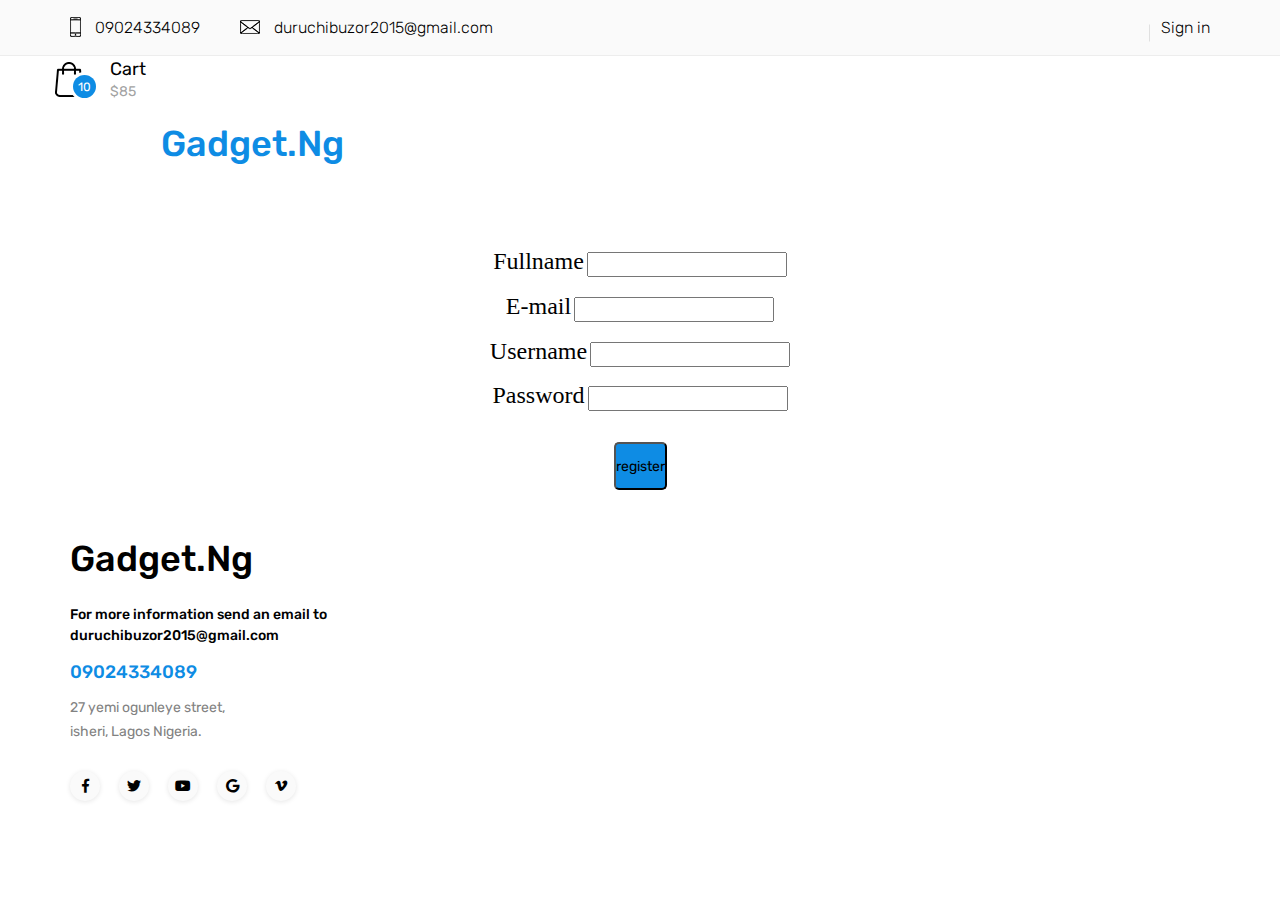
==== registration.html @ 8c71da39 "initial commit" ====
<!DOCTYPE html>
<html lang="en">
<head>
<title>E-Comerce Website</title>
<meta charset="utf-8">
<meta http-equiv="X-UA-Compatible" content="IE=edge">
<meta name="description" content="OneTech shop project">
<meta name="viewport" content="width=device-width, initial-scale=1">
<link rel="stylesheet" type="text/css" href="styles/bootstrap4/bootstrap.min.css">
<link href="plugins/fontawesome-free-5.0.1/css/fontawesome-all.css" rel="stylesheet" type="text/css">
<link rel="stylesheet" type="text/css" href="plugins/OwlCarousel2-2.2.1/owl.carousel.css">
<link rel="stylesheet" type="text/css" href="plugins/OwlCarousel2-2.2.1/owl.theme.default.css">
<link rel="stylesheet" type="text/css" href="plugins/OwlCarousel2-2.2.1/animate.css">
<link rel="stylesheet" type="text/css" href="plugins/slick-1.8.0/slick.css">
<link rel="stylesheet" type="text/css" href="styles/main_styles.css">
<link rel="stylesheet" type="text/css" href="styles/responsive.css">

</head>

<body>

<div class="super_container">
	
	<!-- Header -->
	
	<header class="header">

		<!-- Top Bar -->

		<div class="top_bar">
			<div class="container">
				<div class="row">
					<div class="col d-flex flex-row">
						<div class="top_bar_contact_item"><div class="top_bar_icon"><img src="images/phone.png" alt=""></div>09024334089</div>
						<div class="top_bar_contact_item"><div class="top_bar_icon"><img src="images/mail.png" alt=""></div><a href="mailto:fastsales@gmail.com">duruchibuzor2015@gmail.com</a></div>
						<div class="top_bar_content ml-auto">
							<div class="top_bar_menu">
								<ul class="standard_dropdown top_bar_dropdown">
									
							</div>
							<div class="top_bar_user">
								<div class="user_icon"></div>
								<div><a href="#"></a></div>
								<div><a href="#">Sign in</a></div>
							</div>
						</div>
					</div>
				</div>
			</div>		
		</div>

		<!-- Header Main -->

		<div class="header_main">
			<div class="container">
				<div class="row">

					<!-- Logo -->
					<div class="col-lg-2 col-sm-3 col-3 order-1">
						<div class="logo_container">
							<div class="logo"><a href="#">Gadget.Ng</a></div>
						</div>
					</div>

				

					<!-- Wishlist -->
					
							<!-- Cart -->
							<div class="cart">
								<div class="cart_container d-flex flex-row align-items-center justify-content-end">
									<div class="cart_icon">
										<img src="images/cart.png" alt="">
										<div class="cart_count"><span>10</span></div>
									</div>
									<div class="cart_content">
										<div class="cart_text"><a href="#">Cart</a></div>
										<div class="cart_price">$85</div>
									</div>
								</div>
							</div>
						</div>
					</div>
				</div>
			</div>
		</div>
		<div>
		<FORM action="signup.php" method="post" >
    <P>
    <center><LABEL for="fullname"><h3 style="font-family:comic sans MS" required>Fullname</h3> </LABEL>
              <INPUT type="text"  height = "20" name= "fullname"> </center>
	<center><LABEL for="lastname"><h3 style="font-family:comic sans MS" required > E-mail</h3> </LABEL>
              <INPUT type="text" height="10" width = "30" name="email"><BR></center>
	<center><LABEL for="lastname"><h3 style="font-family:comic sans MS" required> Username</h3> </LABEL>
              <INPUT type="text"  height="10" width = "30" name="username"><BR></center>
	<center><LABEL for="lastname"><h3 style="font-family:comic sans MS" required >Password </h3> </LABEL>
              <INPUT type="password" height="10" width = "30" name='password'><BR></center>
              </P>
         
         
         <center><INPUT class ="button button1" type="submit" value="register" name="register"></center>
            
 </FORM>

				  </div>	

	<!-- Footer -->

	<footer class="footer">
		<div class="container">
			<div class="row">

				<div class="col-lg-3 footer_col">
					<div class="footer_column footer_contact">
						<div class="logo_container">
							<div class="logo"><a href="#">Gadget.Ng</a></div>
						</div>
						<div class="footer_title">For more information send an email to duruchibuzor2015@gmail.com</div>
						<div class="footer_phone">09024334089</div>
						<div class="footer_contact_text">
							<p>27 yemi ogunleye street,</p>
							<p>isheri, Lagos Nigeria.</p>
						</div>
						<div class="footer_social">
							<ul>
								<li><a href="facebook.com/buchi duru"><i class="fab fa-facebook-f"></i></a></li>
								<li><a href="#"><i class="fab fa-twitter"></i></a></li>
								<li><a href="#"><i class="fab fa-youtube"></i></a></li>
								<li><a href="#"><i class="fab fa-google"></i></a></li>
								<li><a href="#"><i class="fab fa-vimeo-v"></i></a></li>
							</ul>
						</div>
					</div>
				</div>

				
	<!-- Copyright -->

	
<script src="js/jquery-3.3.1.min.js"></script>
<script src="styles/bootstrap4/popper.js"></script>
<script src="styles/bootstrap4/bootstrap.min.js"></script>
<script src="plugins/greensock/TweenMax.min.js"></script>
<script src="plugins/greensock/TimelineMax.min.js"></script>
<script src="plugins/scrollmagic/ScrollMagic.min.js"></script>
<script src="plugins/greensock/animation.gsap.min.js"></script>
<script src="plugins/greensock/ScrollToPlugin.min.js"></script>
<script src="plugins/OwlCarousel2-2.2.1/owl.carousel.js"></script>
<script src="plugins/easing/easing.js"></script>
<script src="plugins/Isotope/isotope.pkgd.min.js"></script>
<script src="plugins/jquery-ui-1.12.1.custom/jquery-ui.js"></script>
<script src="plugins/parallax-js-master/parallax.min.js"></script>
<script src="js/shop_custom.js"></script>
</body>

</html>
---- styles/main_styles.css ----
@charset "utf-8";
/* CSS Document */

/******************************

[Table of Contents]

1. Fonts
2. Body and some general stuff
3. Header
	3.1 Top Bar
	3.2 Header Main
	3.3 Main Navigation
	3.4 Page Menu
4. Banner
5. Characteristics
6. Deals of the week
	6.1 Deals
	6.2 Featured
7. Popular Categories
8. Banner 2
9. Hot New Arrivals
10. Hot Best Sellers
11. Adverts
12. Trends
13. Latest Reviews
14. Recently Viewed
15. Brands
16. Newsletter
17. Footer


******************************/

/***********
1. Fonts
***********/

@import url('https://fonts.googleapis.com/css?family=Montserrat:300,400,500,600,700,800,900|Rubik:300,400,500,700,900');

/*********************************
2. Body and some general stuff
*********************************/

*
{
	margin: 0;
	padding: 0;
	-webkit-font-smoothing: antialiased;
	-webkit-text-shadow: rgba(0,0,0,.01) 0 0 1px;
	text-shadow: rgba(0,0,0,.01) 0 0 1px;
}
body
{
	font-family: 'Rubik', sans-serif;
	font-size: 14px;
	font-weight: 400;
	background: #FFFFFF;
	color: #000000;
}
div
{
	display: block;
	position: relative;
	-webkit-box-sizing: border-box;
    -moz-box-sizing: border-box;
    box-sizing: border-box;
}
ul
{
	list-style: none;
	margin-bottom: 0px;
}
p
{
	font-family: 'Rubik', sans-serif;
	font-size: 14px;
	line-height: 1.7;
	font-weight: 400;
	color: #828282;
	-webkit-font-smoothing: antialiased;
	-webkit-text-shadow: rgba(0,0,0,.01) 0 0 1px;
	text-shadow: rgba(0,0,0,.01) 0 0 1px;
}
p a
{
	display: inline;
	position: relative;
	color: inherit;
	border-bottom: solid 1px #ffa07f;
	-webkit-transition: all 200ms ease;
	-moz-transition: all 200ms ease;
	-ms-transition: all 200ms ease;
	-o-transition: all 200ms ease;
	transition: all 200ms ease;
}
a, a:hover, a:visited, a:active, a:link
{
	text-decoration: none;
	-webkit-font-smoothing: antialiased;
	-webkit-text-shadow: rgba(0,0,0,.01) 0 0 1px;
	text-shadow: rgba(0,0,0,.01) 0 0 1px;
}
p a:active
{
	position: relative;
	color: #FF6347;
}
p a:hover
{
	color: #FFFFFF;
	background: #ffa07f;
}
p a:hover::after
{
	opacity: 0.2;
}
::selection
{
	
}
p::selection
{
	
}
h1{font-size: 48px;}
h2{font-size: 36px;}
h3{font-size: 24px;}
h4{font-size: 18px;}
h5{font-size: 14px;}
h1, h2, h3, h4, h5, h6
{
	font-family: 'Rubik', sans-serif;
	font-weight: 500;
	-webkit-font-smoothing: antialiased;
	-webkit-text-shadow: rgba(0,0,0,.01) 0 0 1px;
	text-shadow: rgba(0,0,0,.01) 0 0 1px;
}
h1::selection, 
h2::selection, 
h3::selection, 
h4::selection, 
h5::selection, 
h6::selection
{
	
}
.form-control
{
	color: #db5246;
}
section
{
	display: block;
	position: relative;
	box-sizing: border-box;
}
.clear
{
	clear: both;
}
.clearfix::before, .clearfix::after
{
	content: "";
	display: table;
}
.clearfix::after
{
	clear: both;
}
.clearfix
{
	zoom: 1;
}
.float_left
{
	float: left;
}
.float_right
{
	float: right;
}
.trans_200
{
	-webkit-transition: all 200ms ease;
	-moz-transition: all 200ms ease;
	-ms-transition: all 200ms ease;
	-o-transition: all 200ms ease;
	transition: all 200ms ease;
}
.trans_300
{
	-webkit-transition: all 300ms ease;
	-moz-transition: all 300ms ease;
	-ms-transition: all 300ms ease;
	-o-transition: all 300ms ease;
	transition: all 300ms ease;
}
.trans_400
{
	-webkit-transition: all 400ms ease;
	-moz-transition: all 400ms ease;
	-ms-transition: all 400ms ease;
	-o-transition: all 400ms ease;
	transition: all 400ms ease;
}
.trans_500
{
	-webkit-transition: all 500ms ease;
	-moz-transition: all 500ms ease;
	-ms-transition: all 500ms ease;
	-o-transition: all 500ms ease;
	transition: all 500ms ease;
}
.fill_height
{
	height: 100%;
}
.super_container
{
	width: 100%;
	overflow: hidden;
}
.prlx_parent
{
	overflow: hidden;
}
.prlx
{
	height: 130% !important;
}
.nopadding
{
	padding: 0px !important;
}
.button
{
	display: inline-block;
	background: #0e8ce4;
	border-radius: 5px;
	height: 48px;
	-webkit-transition: all 200ms ease;
	-moz-transition: all 200ms ease;
	-ms-transition: all 200ms ease;
	-o-transition: all 200ms ease;
	transition: all 200ms ease;
}
.button a
{
	display: block;
	font-size: 18px;
	font-weight: 400;
	line-height: 48px;
	color: #FFFFFF;
	padding-left: 35px;
	padding-right: 35px;
}
.button:hover
{
	opacity: 0.8;
}

/*********************************
3. Header
*********************************/

.header
{
	position: relative;
	width: 100%;
	z-index: 10;
}

/*********************************
3.1 Top Bar
*********************************/

.top_bar
{
	width: 100%;
	height: 56px;
	background: #fafafa;
	border-bottom: solid 1px rgba(0,0,0,0.05);
	z-index: 2;
}
.header.scrolled .top_bar
{
	display: none;
}
.top_bar_contact
{
	display: inline-block;
}
.top_bar_contact_item
{
	font-size: 16px;
	font-weight: 300;
	line-height: 56px;
	margin-right: 40px;
}
.top_bar_contact_item:not(:first-child)
{
	margin-right: 0px;
}
.top_bar_contact_item a
{
	font-size: 16px;
	font-weight: 300;
	line-height: 56px;
	color: #000;
	-webkit-transition: all 200ms ease;
	-moz-transition: all 200ms ease;
	-ms-transition: all 200ms ease;
	-o-transition: all 200ms ease;
	transition: all 200ms ease;
}
.top_bar_contact_item a:hover
{
	color: #8a8a8a;
}
.top_bar_contact_item:last-child
{
	margin-right: 0px;
}
.top_bar_icon
{
	display: inline-block;
	margin-right: 14px;
	-webkit-transform: translateY(-2px);
	-moz-transform: translateY(-2px);
	-ms-transform: translateY(-2px);
	-o-transform: translateY(-2px);
	transform: translateY(-2px);
}
.top_bar_menu
{
	display: inline-block;
}

.top_bar_dropdown li
{
	padding-left: 13px;
	padding-right: 13px;
}
.standard_dropdown li
{
	display: inline-block;
	position: relative;
	height: 56px;
}
.standard_dropdown li li
{
	display: block;
	width: 100%;
}
.standard_dropdown li li a
{
	display: block;
	width: 100%;
	border-bottom: solid 1px #f2f2f2;
	font-size: 16px;
}
.standard_dropdown li:last-child a
{
	border-bottom: none;
}
.standard_dropdown li.hassubs > a i
{
	display: inline-block;
	margin-left: 5px;
}
.standard_dropdown li a
{
	display: block;
	position: relative;
	font-size: 16px;
	font-weight: 300;
	color: #000000;
	line-height: 56px;
	white-space: nowrap;
	-webkit-transition: all 200ms ease;
	-moz-transition: all 200ms ease;
	-ms-transition: all 200ms ease;
	-o-transition: all 200ms ease;
	transition: all 200ms ease;
}
.standard_dropdown li a:hover
{
	color: #0e8ce4;
}
.standard_dropdown li a i
{
	display: none;
	-webkit-transform: translateY(-1px);
	-moz-transform: translateY(-1px);
	-ms-transform: translateY(-1px);
	-o-transform: translateY(-1px);
	transform: translateY(-1px);
	font-size: 12px;
}
.standard_dropdown li ul
{
	display: block;
	position: absolute;
	top: 120%;
	left: 0;
	width: auto;
	visibility: hidden;
	opacity: 0;
	background: #FFFFFF;
	box-shadow: 0px 10px 25px rgba(0,0,0,0.1);
	-webkit-transition: opacity 0.3s ease;
	-moz-transition: opacity 0.3s ease;
	-ms-transition: opacity 0.3s ease;
	-o-transition: opacity 0.3s ease;
	transition: all 0.3s ease;
	z-index: 1;
}
.standard_dropdown li:hover > ul
{
	top: 100%;
	visibility: visible;
	opacity: 1;
}
.standard_dropdown ul ul
{
	left: 100%;
	top: 0 !important;
}
.top_bar_user
{
	display: inline-block;
	margin-left: 35px;
}
.user_icon
{
	display: inline-block;
	margin-right: 7px;
	-webkit-transform: translateY(-2px);
	-moz-transform: translateY(-2px);
	-ms-transform: translateY(-2px);
	-o-transform: translateY(-2px);
	transform: translateY(-2px);
	width: 15px;
}
.user_icon img
{
	width: 100%;
}
.top_bar_user div
{
	display: inline-block;
}
.top_bar_user div:nth-child(2)
{
	margin-right: 21px;
}
.top_bar_user div:nth-child(2)::after
{
	display: block;
	position: absolute;
	top: 50%;
	-webkit-transform: translateY(-50%);
	-moz-transform: translateY(-50%);
	-ms-transform: translateY(-50%);
	-o-transform: translateY(-50%);
	transform: translateY(-50%);
	right: -13px;
	width: 1px;
	height: 17px;
	background: rgba(0,0,0,0.1);
	content: '';
}
.top_bar_user a
{
	font-size: 16px;
	font-weight: 300;
	line-height: 56px;
	color: #000;
	-webkit-transition: all 200ms ease;
	-moz-transition: all 200ms ease;
	-ms-transition: all 200ms ease;
	-o-transition: all 200ms ease;
	transition: all 200ms ease;
}
.top_bar_user a:hover
{
	color: #8a8a8a;
}

/*********************************
3.2 Header Main
*********************************/

.header_main
{
	z-index: 1;
}
.header.scrolled .header_main
{
	display: none;
}
.header_main_item
{
	top: 50%;
	-webkit-transform: translateY(-50%);
	-moz-transform: translateY(-50%);
	-ms-transform: translateY(-50%);
	-o-transform: translateY(-50%);
	transform: translateY(-50%);
}
.logo_container
{
	height: 175px;
}
.logo
{
	top: 50%;
	-webkit-transform: translateY(-50%);
	-moz-transform: translateY(-50%);
	-ms-transform: translateY(-50%);
	-o-transform: translateY(-50%);
	transform: translateY(-50%);
}
.logo a
{
	font-size: 36px;
	font-weight: 500;
	color: #0e8ce4;
}
.header_search
{
	height: 175px;
}
.header_search_content
{
	top: 50%;
	-webkit-transform: translateY(-50%);
	-moz-transform: translateY(-50%);
	-ms-transform: translateY(-50%);
	-o-transform: translateY(-50%);
	transform: translateY(-50%);
}
.header_search_form_container
{
	width: 100%;
	height: 50px;
	border: solid 1px #e5e5e5;
	border-radius: 5px;
}
.header_search_form
{
	width: 100%;
	height: 100%;
}
.header_search_input
{
	display: block;
	position: relative;
	width: calc((100% - 50px) * 0.601);
	height: 100%;
	line-height: 50px;
	border: none !important;
	outline: none !important;
	padding-left: 26px;
	color: #7f7f7f;
	float: left;
}
.header_search_input::-webkit-input-placeholder
{
	font-size: 16px !important;
	font-weight: 300;
	line-height: 50px;
	color: #a3a3a3 !important;
}
.header_search_input:-moz-placeholder /* older Firefox*/
{
	font-size: 16px !important;
	font-weight: 300;
	line-height: 50px;
	color: #a3a3a3 !important;
}
.header_search_input::-moz-placeholder /* Firefox 19+ */ 
{
	font-size: 16px !important;
	font-weight: 300;
	line-height: 50px;
	color: #a3a3a3 !important;
} 
.header_search_input:-ms-input-placeholder
{ 
	font-size: 16px !important;
	font-weight: 300;
	line-height: 50px;
	color: #a3a3a3 !important;
}
.header_search_input::input-placeholder
{
	font-size: 16px !important;
	font-weight: 300;
	line-height: 50px;
	color: #a3a3a3 !important;
}
.custom_dropdown
{
	width: calc((100% - 50px) * 0.399);
	height: 50px;
	float: left;
	padding-left: 26px;
}
.custom_dropdown::before
{
	display: block;
	position: absolute;
	top: 50%;
	-webkit-transform: translateY(-50%);
	-moz-transform: translateY(-50%);
	-ms-transform: translateY(-50%);
	-o-transform: translateY(-50%);
	transform: translateY(-50%);
	left: 0;
	width: 1px;
	height: 28px;
	background: #e5e5e5;
	content: '';
}
.custom_dropdown_list i
{
	display: inline-block;
	color: #a3a3a3;
	font-size: 10px;
	margin-left: 3px;
	-webkit-transform: translateY(-1px);
	-moz-transform: translateY(-1px);
	-ms-transform: translateY(-1px);
	-o-transform: translateY(-1px);
	transform: translateY(-1px);
}
.custom_dropdown_placeholder
{
	display: inline-block;
	font-size: 16px;
	font-weight: 300;
	color: #a3a3a3;
	line-height: 48px;
	cursor: pointer;
}
.custom_dropdown_placeholder i
{
	
}
.custom_list
{
	text-align: left;
	position: absolute;
	padding: 0;
	top: 75px;
	left: -15px;
	visibility: hidden;
	opacity: 0;
	box-shadow: 0 0 25px rgba(63, 78, 100, 0.15);
	-webkit-transition: opacity 0.2s ease;
	-moz-transition: opacity 0.2s ease;
	-ms-transition: opacity 0.2s ease;
	-o-transition: opacity 0.2s ease;
	transition: all 0.2s ease;
}
.custom_list.active
{
	visibility: visible;
	opacity: 1;
	top: 50px;
	box-shadow: 0 0 25px rgba(63, 78, 100, 0.15);
	-webkit-transition: opacity 0.3s ease;
	-moz-transition: opacity 0.3s ease;
	-ms-transition: opacity 0.3s ease;
	-o-transition: opacity 0.3s ease;
	transition: all 0.3s ease;
}
.custom_list li
{
	height: 35px;
	padding-left: 15px;
	padding-right: 15px;
	background: #FFFFFF;
}
.custom_list li a
{
	display: block;
	color: #a3a3a3;
	line-height: 35px;
	border-bottom: solid 1px #ededed;
	-webkit-transition: all 200ms ease;
	-moz-transition: all 200ms ease;
	-ms-transition: all 200ms ease;
	-o-transition: all 200ms ease;
	transition: all 200ms ease;
}
.custom_list li a:hover
{
	color: #0e8ce4;
}
select
{
	display: inline;
	border: 0;
	width: auto;
	margin-left: 10px;
	outline: none;
	-webkit-appearance: none;
	-moz-appearance: none;
	border-bottom: 2px solid #555;
	color: #7b00ff;
	-webkit-transition: all .4s ease-in-out;
	transition: all .4s ease-in-out;
}
select:hover
{
	cursor: pointer;
}
select option
{
	border: 0;
	border-bottom: 1px solid #555;
	padding: 10px;
	-webkit-appearance: none;
	-moz-appearance: none;
}
.header_search_button
{
	position: absolute;
	top: 0;
	right: 0;
	width: 50px;
	height: 100%;
	background: #0e8ce4;
	border: none;
	outline: none;
	cursor: pointer;
	border-top-right-radius: 5px;
	border-bottom-right-radius: 5px;
}
.wishlist_cart
{
	height: 175px;
}
.wishlist
{
	margin-right: 50px;
}
.wishlist_icon img
{
	width: 100%;
}
.wishlist_content
{
	margin-left: 14px;
}
.wishlist_text a
{
	font-size: 18px;
	font-weight: 400;
	color: #000000;
	-webkit-transition: all 200ms ease;
	-moz-transition: all 200ms ease;
	-ms-transition: all 200ms ease;
	-o-transition: all 200ms ease;
	transition: all 200ms ease;
}
.wishlist_text a:hover
{
	color: #0e8ce4;
}
.wishlist_count
{
	margin-top: -2px;
	color: #a3a3a3;
	font-size: 14px;
}
.cart_count
{
	position: absolute;
	bottom: -1px;
	right: -14px;
	width: 23px;
	height: 23px;
	background: #0e8ce4;
	border-radius: 50%;
	text-align: center;
}
.cart_count span
{
	display: block;
	line-height: 23px;
	font-size: 12px;
	color: #FFFFFF;
	-webkit-transform: translateY(1px);
	-moz-transform: translateY(1px);
	-ms-transform: translateY(1px);
	-o-transform: translateY(1px);
	transform: translateY(1px);
}
.cart_icon img
{
	width: 100%;
}
.cart_content
{
	margin-left: 28px;
}
.cart_text a
{
	font-size: 18px;
	font-weight: 400;
	color: #000000;
	-webkit-transition: all 200ms ease;
	-moz-transition: all 200ms ease;
	-ms-transition: all 200ms ease;
	-o-transition: all 200ms ease;
	transition: all 200ms ease;
}
.cart_text a:hover
{
	color: #0e8ce4;
}
.cart_price
{
	font-size: 14px;
	color: #a3a3a3;
	margin-top: -2px;
}

/*********************************
3.3 Main Navigation
*********************************/

.main_nav
{
	width: 100%;
	border-top: solid 1px #f2f2f2;
	box-shadow: 0px 5px 20px rgba(0,0,0,0.1);
	background: #FFFFFF;
}
.header.scrolled .main_nav
{
	position: fixed;
	top: 0;
	left: 0;
	-webkit-transition: all 200ms ease;
	-moz-transition: all 200ms ease;
	-ms-transition: all 200ms ease;
	-o-transition: all 200ms ease;
	transition: all 200ms ease;
}
.main_nav_content
{
	width: 100%;
	height: 60px;
}
.cat_menu_container
{
	width: 293px;
	height: 100%;
	background: #0e8ce4;
	padding-left: 35px;
	cursor: pointer;
	z-index: 1;
}
.cat_menu_title
{
	height: 100%;
}
.cat_burger
{
	width: 18px;
	height: 14px;
}
.cat_burger span
{
	display: block;
	position: absolute;
	left: 0;
	width: 100%;
	height: 2px;
	background: #FFFFFF;
}
.cat_burger span:nth-child(2)
{
	top: 6px;
}
.cat_burger span:nth-child(3)
{
	top: 12px;
}
.cat_menu_text
{
	font-size: 18px;
	font-weight: 400;
	color: #FFFFFF;
	text-transform: uppercase;
	margin-left: 20px;
}
.cat_menu_container ul
{
	display: block;
	position: absolute;
	top: 100%;
	left: 0;
	/*visibility: hidden;
	opacity: 0;*/
	min-width: 100%;
	background: #FFFFFF;
	box-shadow: 0px 10px 25px rgba(0,0,0,0.1);
	-webkit-transition: opacity 0.3s ease;
    -moz-transition: opacity 0.3s ease;
    -ms-transition: opacity 0.3s ease;
    -o-transition: opacity 0.3s ease;
    transition: all 0.3s ease;
}
.cat_menu_container > ul
{
	padding-top: 13px;
}
.cat_menu_container:hover .cat_menu
{
	visibility: visible;
	opacity: 1;
}
.cat_menu li
{
	display: block;
	position: relative;
	width: auto;
	height: 46px;
	border-bottom: solid 1px #f2f2f2;
	padding-left: 35px;
	padding-right: 30px;
	white-space: nowrap;
}
.cat_menu li.hassubs > a i
{
	display: block;
}
.cat_menu li a
{
	display: block;
	position: relative;
	font-size: 16px;
	font-weight: 300;
	color: #000000;
	line-height: 46px;
	-webkit-transition: all 200ms ease;
	-moz-transition: all 200ms ease;
	-ms-transition: all 200ms ease;
	-o-transition: all 200ms ease;
	transition: all 200ms ease;
}
.cat_menu li a:hover
{
	color: #0e8ce4;
}
.cat_menu li a i
{
	display: none;
	position: absolute;
	top: 50%;
	-webkit-transform: translateY(-50%);
	-moz-transform: translateY(-50%);
	-ms-transform: translateY(-50%);
	-o-transform: translateY(-50%);
	transform: translateY(-50%);
	right: 0;
	font-size: 12px;
}
.cat_menu li ul
{
	display: block;
	position: absolute;
	top: 35px;
	left: 100%;
	visibility: hidden;
	opacity: 0;
	width: 100%;
	background: #FFFFFF;
	box-shadow: 0px 10px 25px rgba(0,0,0,0.1);
}
.cat_menu li:hover > ul
{
	top: 0;
	visibility: visible;
	opacity: 1;
}
.main_nav_dropdown li
{
	margin-right: 35px;
}
.main_nav_dropdown li:last-child
{
	margin-right: 0px;
}
.main_nav_dropdown li a
{
	font-size: 18px;
	font-weight: 400;
	color: #a19a9a;
	line-height: 60px;
}
.main_nav_dropdown li li
{
	padding-left: 15px;
	padding-right: 15px;
	margin-right: 0px;
}
.menu_trigger_container
{
	display: none;
	width: auto;
	height: 100%;
	padding-right: 25px;
	padding-left: 25px;
	cursor: pointer;
}
.menu_trigger
{
	height: 100%;
}
.menu_burger_inner
{
	display: inline-block;
}
.menu_trigger_text
{
	display: inline-block;
	font-size: 18px;
    font-weight: 400;
    color: #FFFFFF;
    text-transform: uppercase;
    margin-right: 16px;
}

/*********************************
3.4 Page Menu
*********************************/

.page_menu
{
	margin-top: 15px;
	-webkit-transition: all 500ms ease;
    -moz-transition: all 500ms ease;
    -ms-transition: all 500ms ease;
    -o-transition: all 500ms ease;
    transition: all 500ms ease;
}
.page_menu_content
{
	height: 0px;
	background: #0e8ce4;
	padding-left: 15px;
	padding-right: 15px;
	overflow: hidden;
}
.page_menu_search
{
	display: none;
	width: 100%;
	margin-top: 30px;
	margin-bottom: 30px;
}
.page_menu_search_input
{
	width: 100%;
	height: 40px;
	background: #FFFFFF;
	border: none;
	outline: none;
	padding-left: 25px;
}
.page_menu_item
{
	display: block;
	position: relative;
	border-bottom: solid 1px rgba(255,255,255,0.1);
	vertical-align: middle;
}
.page_menu_item > a
{
	display: block;
	color: #FFFFFF;
	font-weight: 500;
	height: 50px;
	line-height: 50px;
	font-size: 14px;
	text-transform: uppercase;
	-webkit-transition: all 200ms ease;
	-moz-transition: all 200ms ease;
	-ms-transition: all 200ms ease;
	-o-transition: all 200ms ease;
	transition: all 200ms ease;
}
.page_menu_item > a:hover
{
	color: #b5aec4;
}
.page_menu_item a i
{
	display: none;
	margin-left: 8px;
}
.page_menu_item.has-children > a > i
{
	display: inline-block;
}
.page_menu_selection
{
	margin: 0;
	width: 100%;
	height: 0px;
	overflow: hidden;
	z-index: 1;
}
.page_menu_selection li
{
	padding-left: 10px;
	padding-right: 10px;
	line-height: 50px;
}
.page_menu_selection li a
{
	display: block;
	color: #FFFFFF;
	border-bottom: solid 1px rgba(255,255,255,0.1);
	font-size: 14px;
	text-transform: uppercase;
	-webkit-transition: opacity 0.3s ease;
	-moz-transition: opacity 0.3s ease;
	-ms-transition: opacity 0.3s ease;
	-o-transition: opacity 0.3s ease;
	transition: all 0.3s ease;
}
.page_menu_selection li a:hover
{
	color: #b5aec4;
}
.page_menu_selection li:last-child a
{
	border-bottom: none;
}
.menu_contact_item
{
	display: inline-block;
	font-size: 12px;
	font-weight: 300;
	line-height: 56px;
	margin-right: 40px;
	color: #FFFFFF;
}
.menu_contact_item:not(:first-child)
{
	margin-right: 0px;
}
.menu_contact_item a
{
	font-size: 12px;
	font-weight: 300;
	line-height: 56px;
	color: #FFFFFF;
	-webkit-transition: all 200ms ease;
	-moz-transition: all 200ms ease;
	-ms-transition: all 200ms ease;
	-o-transition: all 200ms ease;
	transition: all 200ms ease;
}
.menu_contact_item a:hover
{
	color: #8a8a8a;
}
.menu_contact_item:last-child
{
	margin-right: 0px;
}
.menu_contact_icon
{
	display: inline-block;
	margin-right: 14px;
	-webkit-transform: translateY(-2px);
	-moz-transform: translateY(-2px);
	-ms-transform: translateY(-2px);
	-o-transform: translateY(-2px);
	transform: translateY(-2px);
}

/*********************************
4. Banner
*********************************/

.banner
{
	width: 100%;
	padding-top: 68px;
	padding-bottom: 83px;
	overflow: hidden;
}
.banner_background
{
	position: absolute;
	top: 0;
	left: 0;
	width: 100%;
	height: 100%;
	background-repeat: no-repeat;
	background-size: cover;
	background-position: center center;
}
.banner_content
{
	z-index: 1;
}
.banner_text
{
	font-family: 'Montserrat', sans-serif;
	font-weight: 500;
	line-height: 1.166;
	color: #7599b2;
	text-transform: uppercase;
	letter-spacing: 0.038em;
}
.banner_price
{

}
.banner_price
{
	font-size: 30px;
	color: #df3b3b;
	margin-top: 87px;
}
.banner_price span
{
	display: inline-block;
	position: relative;
	color: #7e8285;
	margin-right: 14px;
}
.banner_price span::after
{
	display: block;
	position: absolute;
	top: 21px;
	left: 0;
	width: 100%;
	height: 2px;
	background: #8d8d8d;
	content: '';
}
.banner_product_name
{
	font-size: 18px;
	font-weight: 400;
	color: #000000;
	margin-top: 8px;
}
.banner_button
{
	margin-top: 42px;
}
.banner_product_image
{
	position: absolute;
	top: -5px;
	right: -52px;
	z-index: 0;
}

/*********************************
5. Characteristics
*********************************/

.characteristics
{
	padding-top: 70px;
	padding-bottom: 70px;
}
.char_item
{
	width: 100%;
	height: 100px;
	box-shadow: 0px 1px 5px rgba(0,0,0,0.1);
	border: solid 1px #e8e8e8;
	padding-left: 36px;
}
.char_icon
{
	margin-right: 24px;
}
.char_content
{
	transform: translate(-1px, 3px);
}
.char_title
{
	font-size: 14px;
	font-weight: 500;
	color: #000000;
}
.char_subtitle
{
	font-size: 12px;
	font-weight: 400;
	color: rgba(0,0,0,0.5);
	margin-top: 3px;
}

/*********************************
6. Deals of the week
*********************************/

.deals_featured
{
	width: 100%;
}

/*********************************
6.1 Deals
*********************************/

.deals
{
	width: 36%;
	margin-right: 7%;
	padding-top: 85px;
	padding-left: 50px;
	padding-right: 50px;
	padding-bottom: 35px;
	box-shadow: 0px 10px 25px rgba(0,0,0,0.1);
	border-radius: 5px;
}
.deals_title
{
	position: absolute;
	top: 27px;
	left: 40px;
	font-size: 18px;
	font-weight: 500;
	color: #000000;
}
.deals_slider_container
{
	width: 100%;
}
.deals_item
{
	width: 100% !important;
}
.deals_image
{
	width: 100%;
}
.deals_image img
{
	width: 100%;
}
.deals_content
{
	margin-top: 33px;
}
.deals_item_category a
{
	font-size: 14px;
	font-weight: 400;
	color: rgba(0,0,0,0.5);
}
.deals_item_price_a
{
	font-size: 14px;
	font-weight: 400;
	color: rgba(0,0,0,0.6);
}
.deals_item_name
{
	font-size: 24px;
	font-weight: 400;
	color: #000000;
}
.deals_item_price
{
	font-size: 24px;
	font-weight: 500;
	color: #df3b3b;
}
.available
{
	margin-top: 19px;
}
.available_title
{
	font-size: 12px;
	color: rgba(0,0,0,0.5);
	font-weight: 400;
}
.available_title span
{
	font-weight: 700;
}
.sold_title
{
	font-size: 12px;
	color: rgba(0,0,0,0.5);
	font-weight: 400;
}
.sold_title span
{
	font-weight: 700;
}
.available_bar
{
	width: 100%;
	height: 10px;
	background: #e8e8e8;
	border-radius: 5px;
	overflow: hidden;
	margin-top: 5px;
}
.available_bar span
{
	position: absolute;
	top: 0;
	left: 0;
	height: 100%;
	border-radius: 5px;
	background: #0e8ce4;
}
.deals_timer
{
	margin-top: 30px;
}
.deals_timer_title
{
	font-size: 14px;
	font-weight: 500;
	color: #000000;
}
.deals_timer_subtitle
{
	font-size: 12px;
	color: rgba(0,0,0,0.5);
}
.deals_timer_content
{
	padding-bottom: 17px;
}
.deals_timer_box
{
	width: 173px;
	padding-left: 3px;
	padding-right: 3px;
	border: solid 1px #cccccc;
	border-radius: 5px;
	margin-right: 1px;
}
.deals_timer_unit
{
	width: 33.33333333%;
	font-size: 24px;
	font-weight: 500;
	color: #000000;
	padding-left: 12px;
	padding-right: 12px;
	padding-top: 3px;
	padding-bottom: 2px;
	float: left;
}
.deals_timer_unit:first-child::after,
.deals_timer_unit:nth-child(2)::after
{
	display: block;
	position: absolute;
	top: 50%;
	-webkit-transform: translateY(-50%);
	-moz-transform: translateY(-50%);
	-ms-transform: translateY(-50%);
	-o-transform: translateY(-50%);
	transform: translateY(-50%);
	right: 0px;
	width: 1px;
	height: 25px;
	background: #e5e5e5;
	content: '';
}
.deals_timer_unit span
{
	position: absolute;
	display: block;
	bottom: -22px;
	left: 50%;
	-webkit-transform: translateX(-50%);
	-moz-transform: translateX(-50%);
	-ms-transform: translateX(-50%);
	-o-transform: translateX(-50%);
	transform: translateX(-50%);
	font-size: 8px;
	color: rgba(0,0,0,0.5);
	text-transform: uppercase;
}
.deals_slider_nav_container
{
	position: absolute;
	top: 20px;
	right: 40px;
}
.deals_slider_nav
{
	display: inline-block;
	cursor: pointer;
}
.deals_slider_nav i
{
	font-size: 18px;
	padding: 10px;
	color: #666666;
	-webkit-transition: all 200ms ease;
	-moz-transition: all 200ms ease;
	-ms-transition: all 200ms ease;
	-o-transition: all 200ms ease;
	transition: all 200ms ease;
}
.deals_slider_nav:hover i
{
	color: #000000;
}
.deals_slider_nav:active i
{
	color: #df3b3b;
}
.deals_slider_prev
{
	margin-right: 4px;
}

/*********************************
6.2 Featured
*********************************/

.featured
{
	width: 57%;
	-webkit-transform: translateY(60px);
	-moz-transform: translateY(60px);
	-ms-transform: translateY(60px);
	-o-transform: translateY(60px);
	transform: translateY(60px);
}
.tabbed_container
{
	width: 100%;
}
.tabs
{
	width: 100%;
}
.tabs ul li
{
	font-size: 18px;
	font-weight: 500;
	color: rgba(0,0,0,0.5);
	float: left;
	margin-right: 53px;
	cursor: pointer;
	-webkit-transition: all 200ms ease;
	-moz-transition: all 200ms ease;
	-ms-transition: all 200ms ease;
	-o-transition: all 200ms ease;
	transition: all 200ms ease;
}
.tabs ul li:hover
{
	color: rgba(0,0,0,0.8);
}
.tabs ul li:last-child
{
	margin-right: 0px;
}
.tabs ul li.active
{
	color: rgba(0,0,0,0.8);
}
.tabs_line
{
	width: 100%;
	height: 1px;
	background: #dadada;
	margin-top: 12px;
}
.tabs.tabs-right .tabs_line
{
	margin-top: 39px;
}
.tabs_line span
{
	position: absolute;
	top: -1px;
	left: 0;
	width: 80px;
	height: 2px;
	background: #0e8ce4;
	-webkit-transition: all 200ms ease;
	-moz-transition: all 200ms ease;
	-ms-transition: all 200ms ease;
	-o-transition: all 200ms ease;
	transition: all 200ms ease;
}
.tabs.tabs-right ul
{
	float: right;
}
.product_panel
{
	display: none;
	margin-left: -60px;
	margin-right: -60px;
}
.product_panel.active
{
	display: block;
}
.featured_slider
{
	width: 100%;
}
.featured_slider .slick-list
{
	padding-left: 20px;
	padding-right: 20px;
}
.featured_slider .slick-track
{
	padding-bottom: 120px;
}
.featured_slider_item
{
	height: 263px;
	width: 25%;
}
.product_item
{
	position: relative;
	left: -10px;
	width: calc(100% + 20px);
	-webkit-transition: all 200ms ease;
	-moz-transition: all 200ms ease;
	-ms-transition: all 200ms ease;
	-o-transition: all 200ms ease;
	transition: all 200ms ease;
	background: #FFFFFF;
	cursor: pointer;
	padding-top: 40px;
	z-index: 0;
}
.slick-active .product_item:hover
{
	box-shadow: 0px 5px 25px rgba(0,0,0,0.1);
	z-index: 10;
}
.product_image
{
	width: 100%;
	height: 115px;
}
.product_image img
{
	display: block;
	position: relative;
	max-width: 100%;
}
.product_content
{
	width: 100%;
}
.product_price
{
	font-size: 16px;
	font-weight: 500;
	margin-top: 25px;
}
.product_price.discount
{
	color: #df3b3b;
}
.product_price span
{
	font-size: 12px;
	font-weight: 400;
	color: rgba(0,0,0,0.6);
	margin-left: 10px;
}
.product_name
{
	margin-top: 4px;
	overflow: hidden;
}
.product_name div
{
	width: 100%;
	
}
.product_name div a
{
	font-size: 14px;
	font-weight: 400;
	color: #000000;
	white-space: nowrap;
	-webkit-transition: all 200ms ease;
	-moz-transition: all 200ms ease;
	-ms-transition: all 200ms ease;
	-o-transition: all 200ms ease;
	transition: all 200ms ease;
}
.product_name div a:hover
{
	color: #0e8ce4;
}
.product_color
{
	visibility: hidden;
	opacity: 0;
	margin-top: 19px;
	-webkit-transition: all 200ms ease;
	-moz-transition: all 200ms ease;
	-ms-transition: all 200ms ease;
	-o-transition: all 200ms ease;
	transition: all 200ms ease;
}
.product_extras
{
	width: 100%;
	background: #FFFFFF;
	max-height: 0px;
	overflow: hidden;
	-webkit-transition: max-height 200ms ease;
	-moz-transition: max-height 200ms ease;
	-ms-transition: max-height 200ms ease;
	-o-transition: max-height 200ms ease;
	transition: max-height 200ms ease;
}
.slick-active .product_item:hover .product_extras
{
	max-height: 300px;
}
.slick-active .product_item:hover .product_color,
.slick-active .product_item:hover .product_cart_button
{
	visibility: visible;
	opacity: 1;
}
.product_color input
{
	-webkit-appearance: none;
    -moz-appearance: none;
    -ms-appearance: none;
    -o-appearance: none;
    appearance: none;
    display: inline-block;
    position: relative;
    width: 20px;
    height: 20px;
    border-radius: 50%;
    border: none;
    outline: none;
    cursor: pointer;
    font-size: 8px;
}
.product_color input:checked::after
{
	display: block;
	position: absolute;
	top: 50%;
	left: 50%;
	-webkit-transform: translate(-50%, -50%);
	-moz-transform: translate(-50%, -50%);
	-ms-transform: translate(-50%, -50%);
	-o-transform: translate(-50%, -50%);
	transform: translate(-50%, -50%);
	font-family: 'FontAwesome';
	content: '\f00c';
	color: #FFFFFF;
}
.product_cart_button
{
	position: relative;
	left: 0px;
	visibility: hidden;
	opacity: 0;
	width: 100%;
	height: 48px;
	background: #0e8ce4;
	border: none;
	outline: none;
	font-size: 18px;
	font-weight: 400;
	color: #FFFFFF;
	cursor: pointer;
	margin-top: 19px;
	border-bottom-left-radius: 5px;
	border-bottom-right-radius: 5px;
	-webkit-transition: all 200ms ease;
	-moz-transition: all 200ms ease;
	-ms-transition: all 200ms ease;
	-o-transition: all 200ms ease;
	transition: all 200ms ease;
}
.product_cart_button:hover
{
	background: rgba(14, 140, 228, 0.8);
}
.featured_slider .slick-dots
{
	position: absolute;
	left: 50%;
	-webkit-transform: translateX(-50%);
	-moz-transform: translateX(-50%);
	-ms-transform: translateX(-50%);
	-o-transform: translateX(-50%);
	transform: translateX(-50%);
	bottom: 100px;
}
.featured_slider .slick-slide
{
	outline: none;
}
.featured_slider .slick-dots li
{
	display: inline-block;
	width: 15px;
    height: 15px;
    border: none;
    outline: none;
    padding: 0px;
    margin: 0px;
    border-radius: 50%;
    content: '';
    background: #e8e8e8;
    margin-right: 20px;
    cursor: pointer;
    -webkit-transition: all 200ms ease;
	-moz-transition: all 200ms ease;
	-ms-transition: all 200ms ease;
	-o-transition: all 200ms ease;
	transition: all 200ms ease;
}
.featured_slider .slick-dots li:hover
{
	background: #0e8ce4;
}
.featured_slider .slick-dots li.slick-active
{
	background: #0e8ce4;
}
.featured_slider .slick-dots li:last-child
{
	margin-right: 0px;
}
.featured_slider .slick-dots li button
{
	display: none;
}
.featured_slider_dots_cover
{
	position: absolute;
	left: 50%;
	-webkit-transform: translateX(-50%);
	-moz-transform: translateX(-50%);
	-ms-transform: translateX(-50%);
	-o-transform: translateX(-50%);
	transform: translateX(-50%);
	bottom: 100px;
	width: 100px;
	height: 30px;
	background: #FFFFFF;
	z-index: 1;
	display: none;
}
.product_fav
{
	position: absolute;
	top: 33px;
	right: 12px;
	width: 36px;
	height: 36px;
	background: #FFFFFF;
	box-shadow: 0px 1px 5px rgba(0,0,0,0.1);
	border-radius: 50%;
	visibility: hidden;
	opacity: 0;
	-webkit-transition: all 200ms ease;
	-moz-transition: all 200ms ease;
	-ms-transition: all 200ms ease;
	-o-transition: all 200ms ease;
	transition: all 200ms ease;
}
.product_fav:hover
{
	box-shadow: 0px 1px 5px rgba(0,0,0,0.3);
}
.product_item:hover .product_fav
{
	top: 18px;
}
.product_fav i
{
	display: block;
	position: absolute;
	left: 50%;
	-webkit-transform: translateX(-50%);
	-moz-transform: translateX(-50%);
	-ms-transform: translateX(-50%);
	-o-transform: translateX(-50%);
	transform: translateX(-50%);
	color: #cccccc;
	line-height: 36px;
	pointer-events: none;
	z-index: 0;
	-webkit-transition: all 200ms ease;
	-moz-transition: all 200ms ease;
	-ms-transition: all 200ms ease;
	-o-transition: all 200ms ease;
	transition: all 200ms ease;
}
.product_fav.active i
{
	color: red;
}
.product_item:hover .product_fav
{
	visibility: visible;
	opacity: 1;
}
.product_marks
{
	display: none;
	position: absolute;
	top: 33px;
	left: 30px;
	-webkit-transition: all 200ms ease;
	-moz-transition: all 200ms ease;
	-ms-transition: all 200ms ease;
	-o-transition: all 200ms ease;
	transition: all 200ms ease;
}
.slick-active .product_marks
{
	display: block;
}
.product_item:hover .product_marks
{
	top: 18px;
	left: 18px;
}
.product_mark
{
	display: inline-block;
	width: 36px;
	height: 36px;
	border-radius: 50%;
	color: #FFFFFF;
	text-align: center;
	line-height: 36px;
	font-size: 12px;
}
.product_new
{
	display: none;
	background: #0e8ce4;
	visibility: hidden;
	opacity: 0;
}
.product_discount
{
	display: none;
	background: #df3b3b;
	visibility: hidden;
	opacity: 0;
}
.product_item.is_new .product_new,
.product_item.discount .product_discount
{
	display: inline-block;
	visibility: visible;
	opacity: 1;	
}

/*********************************
7. Popular Categories
*********************************/

.popular_categories
{
	padding-top: 88px;
	padding-bottom: 90px;
}
.popular_categories_title
{
	font-size: 30px;
	font-weight: 500;
	color: #000000;
	line-height: 1.2;
}
.popular_categories_slider_nav
{
	margin-top: 27px;
}
.popular_categories_nav
{
	display: inline-block;
	width: 36px;
	height: 36px;
	box-shadow: 0px 1px 5px rgba(0,0,0,0.1);
	border-radius: 50%;
	text-align: center;
	cursor: pointer;
	margin-right: 16px;
}
.popular_categories_nav:last-child
{
	margin-right: 0px;
}
.popular_categories_nav i
{
	line-height: 36px;
	color: #e5e5e5;
	font-size: 18px;
	-webkit-transition: all 200ms ease;
	-moz-transition: all 200ms ease;
	-ms-transition: all 200ms ease;
	-o-transition: all 200ms ease;
	transition: all 200ms ease;
}
.popular_categories_nav:hover i
{
	color: #474747;
}
.popular_categories_link
{
	margin-top: 40px;
}
.popular_categories_link a
{
	font-size: 10px;
	text-transform: uppercase;
	letter-spacing: 0.1em;
	color: #0e8ce4;
}
.popular_category
{
	height: 216px;
	padding-left: 40px;
	padding-right: 40px;
}
.popular_categories_slider .owl-item:nth-child(even)
{
	background: #eff6fa;
}
.popular_category_image img
{
	max-height: 100%;
	max-width: 100%;
}
.popular_category_text
{
	margin-top: 20px;
	line-height: 1.714;
	text-align: center;
}

/*********************************
8. Banner 2
*********************************/

.banner_2
{
	width: 100%;
}
.banner_2_background
{
	position: absolute;
	top: 0;
	left: 0;
	width: 100%;
	height: 100%;
	background-repeat: no-repeat;
	background-size: cover;
	background-position: center center;
}
.banner_2_item
{
	height: 580px;
}
.banner_2_content
{
	padding-top: 145px;
}
.banner_2_image_container
{
	width: 100%;
	height: 100%;
}
.banner_2_image
{
	min-width: 100%;
	width: calc(44.8vw);
	position: absolute;
	top: 50%;
	-webkit-transform: translateY(-50%);
	-moz-transform: translateY(-50%);
	-ms-transform: translateY(-50%);
	-o-transform: translateY(-50%);
	transform: translateY(-50%);
	left: 0;
}
.banner_2_image img
{
	width: 100%;
}
.banner_2_category
{
	font-size: 12px;
	color: rgba(0,0,0,0.5);
}
.banner_2_title
{
	font-size: 30px;
	font-weight: 500;
	color: #000000;
	margin-top: 11px;
}
.banner_2_text
{
	font-size: 16px;
	font-weight: 300;
	color: #828282;
	line-height: 1.5;
	margin-top: 9px;
}
.banner_2_rating
{
	margin-top: 18px;
}
.rating_r i::before
{
	font-family: 'FontAwesome';
	content: "\f006";
	font-style: normal;
	font-size: 19px;
	margin-right: 4px;
	color: #f5e211;
}
.rating_r_1 i:first-child::before{content: "\f005";}
.rating_r_2 i:first-child::before{content: "\f005";}
.rating_r_2 i:nth-child(2)::before{content: "\f005";}
.rating_r_3 i:first-child::before{content: "\f005";}
.rating_r_3 i:nth-child(2)::before{content: "\f005";}
.rating_r_3 i:nth-child(3)::before{content: "\f005";}
.rating_r_4 i:first-child::before{content: "\f005";}
.rating_r_4 i:nth-child(2)::before{content: "\f005";}
.rating_r_4 i:nth-child(3)::before{content: "\f005";}
.rating_r_4 i:nth-child(4)::before{content: "\f005";}
.rating_r_5 i:first-child::before{content: "\f005";}
.rating_r_5 i:nth-child(2)::before{content: "\f005";}
.rating_r_5 i:nth-child(3)::before{content: "\f005";}
.rating_r_5 i:nth-child(4)::before{content: "\f005";}
.rating_r_5 i:nth-child(5)::before{content: "\f005";}
.banner_2_button
{
	margin-top: 43px;
}
.banner_2_dots
{
	position: absolute;
	bottom: 40px;
	left: calc((100% - 1170px) / 2 + 15px);
	z-index: 1000000;
}
.banner_2_dots .owl-dot
{
	display: inline-block;
	width: 15px;
	height: 15px;
	background: #FFFFFF;
	border-radius: 50%;
	margin-right: 16px;
	box-shadow: 0px 1px 5px rgba(0,0,0,0.1);
	cursor: pointer;
}
.banner_2_dots .owl-dot:last-child
{
	margin-right: 0px;
}
.banner_2_dots .owl-dot.active
{
	background: #0e8ce4;
	box-shadow: none;
}

/*********************************
9. Hot New Arrivals
*********************************/

.new_arrivals
{
	width: 100%;
	padding-top: 96px;
	padding-bottom: 96px;
}
.new_arrivals_title
{
	position: absolute;
	left: 0;
	top: -7px;
	font-size: 24px;
	font-weight: 500;
	margin-bottom: -29px;
}
.arrivals_slider
{
	width: 100%;
}
.arrivals_slider .slick-list
{
	padding-left: 20px;
	padding-right: 20px;
}
.arrivals_slider .slick-track
{
	padding-bottom: 80px;
}
.arrivals_slider_item
{
	visibility: hidden;
	height: 263px;
	width: 25%;
}
.arrivals_slider .slick-active .arrivals_slider_item
{
	visibility: visible;
}
.border_active.active
{
	display: block;
}
.border_active
{
	display: none;
	position: absolute;
	top: 40px;
	right: 0;
	width: 1px;
	height: 183px;
	background: #e5e5e5;
	content: '';
	z-index: 1;
}
.arrivals_slider .slick-dots
{
	position: absolute;
	left: 50%;
	-webkit-transform: translateX(-50%);
	-moz-transform: translateX(-50%);
	-ms-transform: translateX(-50%);
	-o-transform: translateX(-50%);
	transform: translateX(-50%);
	bottom: 50px;
}
.arrivals_slider .slick-slide
{
	outline: none;
}
.arrivals_slider .slick-dots li
{
	display: inline-block;
	width: 15px;
    height: 15px;
    border: none;
    outline: none;
    padding: 0px;
    margin: 0px;
    border-radius: 50%;
    content: '';
    background: #e8e8e8;
    margin-right: 20px;
    cursor: pointer;
    -webkit-transition: all 200ms ease;
	-moz-transition: all 200ms ease;
	-ms-transition: all 200ms ease;
	-o-transition: all 200ms ease;
	transition: all 200ms ease;
}
.arrivals_slider .slick-dots li:hover
{
	background: #0e8ce4;
}
.arrivals_slider .slick-dots li.slick-active
{
	background: #0e8ce4;
}
.arrivals_slider .slick-dots li:last-child
{
	margin-right: 0px;
}
.arrivals_slider .slick-dots li button
{
	display: none;
}
.arrivals_slider_dots_cover
{
	position: absolute;
	left: 50%;
	-webkit-transform: translateX(-50%);
	-moz-transform: translateX(-50%);
	-ms-transform: translateX(-50%);
	-o-transform: translateX(-50%);
	transform: translateX(-50%);
	bottom: 100px;
	width: 100px;
	height: 30px;
	background: #FFFFFF;
	z-index: 1;
	display: none;
}
.arrivals_single
{
	width: 100%;
	padding-top: 73px;
}
.arrivals_single > div
{
	width: 212px;
	float: right;
}
.arrivals_single_image
{
	width: 100%;
}
.arrivals_single_image img
{
	max-width: 100%;
}
.arrivals_single_content
{
	width: 100%;
}
.arrivals_single_button
{
	position: relative;
	left: 0px;
	width: 100%;
	height: 48px;
	background: #0e8ce4;
	border: none;
	outline: none;
	font-size: 18px;
	font-weight: 400;
	color: #FFFFFF;
	cursor: pointer;
	margin-top: 19px;
	border-radius: 5px;
	-webkit-transition: all 200ms ease;
	-moz-transition: all 200ms ease;
	-ms-transition: all 200ms ease;
	-o-transition: all 200ms ease;
	transition: all 200ms ease;
}
.arrivals_single_button:hover
{
	background: rgba(14, 140, 228, 0.8);
}
.arrivals_single_category
{
	margin-top: 27px;
}
.arrivals_single_category a
{
	font-size: 12px;
	color: rgba(0,0,0,0.5);
	-webkit-transition: all 200ms ease;
	-moz-transition: all 200ms ease;
	-ms-transition: all 200ms ease;
	-o-transition: all 200ms ease;
	transition: all 200ms ease;
}
.arrivals_single_category a:hover
{
	color: #0e8ce4;
}
.arrivals_single_name_container
{
	width: 100%;
}
.arrivals_single_name
{
	margin-top: 2px;
	float: left;
}
.arrivals_single_name a
{
	font-size: 16px;
	color: #000000;
	-webkit-transition: all 200ms ease;
	-moz-transition: all 200ms ease;
	-ms-transition: all 200ms ease;
	-o-transition: all 200ms ease;
	transition: all 200ms ease;
}
.arrivals_single_name a:hover
{
	color: #0e8ce4;
}
.arrivals_single_price
{
	font-size: 16px;
	font-weight: 500;
	float: right;
}
.arrivals_single_rating
{
	margin-top: 9px;
}
.arrivals_single_marks 
{
	display: block;
	position: absolute;
	top: -15px;
	left: 0px;
	-webkit-transition: all 200ms ease;
	-moz-transition: all 200ms ease;
	-ms-transition: all 200ms ease;
	-o-transition: all 200ms ease;
	transition: all 200ms ease;
}
.arrivals_single_marks .product_mark
{
	display: inline-block;
	width: 36px;
	height: 36px;
	border-radius: 50%;
	color: #FFFFFF;
	text-align: center;
	line-height: 36px;
	font-size: 12px;
}
.arrivals_single_marks .product_new
{
	display: block;
	background: #0e8ce4;
	visibility: visible;
	opacity: 1;
}
.arrivals_single_marks .product_discount
{
	display: block;
	background: #df3b3b;
	visibility: visible;
	opacity: 1;
}
.arrivals_single .product_fav
{
	position: absolute;
	top: -15px;
	right: 0px;
	width: 36px;
	height: 36px;
	background: #FFFFFF;
	box-shadow: 0px 1px 5px rgba(0,0,0,0.1);
	border-radius: 50%;
	visibility: visible;
	opacity: 1;
	-webkit-transition: all 200ms ease;
	-moz-transition: all 200ms ease;
	-ms-transition: all 200ms ease;
	-o-transition: all 200ms ease;
	transition: all 200ms ease;
}
.product_fav:hover
{
	box-shadow: 0px 1px 5px rgba(0,0,0,0.3);
}
.product_fav i
{
	display: block;
	position: absolute;
	left: 50%;
	-webkit-transform: translateX(-50%);
	-moz-transform: translateX(-50%);
	-ms-transform: translateX(-50%);
	-o-transform: translateX(-50%);
	transform: translateX(-50%);
	color: #cccccc;
	line-height: 36px;
	pointer-events: none;
	z-index: 0;
	-webkit-transition: all 200ms ease;
	-moz-transition: all 200ms ease;
	-ms-transition: all 200ms ease;
	-o-transition: all 200ms ease;
	transition: all 200ms ease;
}
.product_fav.active i
{
	color: red;
}

/*********************************
10. Hot Best Sellers
*********************************/

.best_sellers
{
	padding-top: 56px;
	background: #eff6fa;
	padding-bottom: 50px;
	margin-top: -77px;
}
.bestsellers_panel
{
	display: none;
	width: 100%;
	padding-top: 50px;
}
.bestsellers_panel.active
{
	display: block;
	padding-top: 50px;
}
.bestsellers_slider
{
	width: calc(100% + 30px);
	left: -15px;
	padding-bottom: 67px;
}
.bestsellers_item
{
	background: #FFFFFF;
	border-radius: 8px;
	padding: 25px;
}
.bestsellers_slider .slick-slide > div:first-child
{
	margin-bottom: 30px;
}
.bestsellers_slider .slick-slide
{
	outline: none;
}
.bestsellers_slider .slick-slide
{
	margin: 0 15px;
}
.bestsellers_image
{
	width: 115px;
	height: 115px;
}
.bestsellers_image img
{
	max-width: 100%;
	max-height: 100%;
}
.bestsellers_content
{
	padding-left: 25px;
}
.bestsellers_category a
{
	font-size: 12px;
	color: rgba(0,0,0,0.5);
	-webkit-transition: all 200ms ease;
	-moz-transition: all 200ms ease;
	-ms-transition: all 200ms ease;
	-o-transition: all 200ms ease;
	transition: all 200ms ease;
}
.bestsellers_category a:hover
{
	color: #0e8ce4;
}
.bestsellers_name
{
	margin-top: 2px;
}
.bestsellers_name a
{
	font-size: 16px;
	font-weight: 400;
	color: #000000;
	-webkit-transition: all 200ms ease;
	-moz-transition: all 200ms ease;
	-ms-transition: all 200ms ease;
	-o-transition: all 200ms ease;
	transition: all 200ms ease;
}
.bestsellers_name a:hover
{
	color: #0e8ce4;
}
.bestsellers_rating
{
	margin-top: 9px;
}
.bestsellers_rating i::before
{
	font-size: 13px;
	margin-right: 8px;
}
.bestsellers_price
{
	font-size: 16px;
	font-weight: 500;
	margin-top: 10px;
}
.bestsellers_item.discount .bestsellers_price
{
	color: #df3b3b;
}
.bestsellers_price span
{
	position: relative;
	font-size: 12px;
	font-weight: 400;
	color: rgba(0,0,0,0.6);
	margin-left: 9px;
}
.bestsellers_price span::after
{
	display: block;
	position: absolute;
	left: -2px;
	top: 6px;
	width: calc(100% + 4px);
	height: 1px;
	background: #8d8d8d;
	z-index: 1;
	content: '';
}
.bestsellers_fav
{
	display: none;
	position: absolute;
	top: 30px;
	right: 29px;
}
.bestsellers_fav.active
{
	display: block;
}
.bestsellers_fav i
{
	font-size: 13px;
	color: #df3b3b;
}
.bestsellers_marks
{
	position: absolute;
	left: 18px;
	top: 18px;
}
.bestsellers_mark
{
	display: none;
	width: 36px;
	height: 36px;
	font-size: 10px;
	font-weight: 500;
	color: #FFFFFF;
	border-radius: 50%;
	line-height: 36px;
	text-align: center;
}
.bestsellers_discount
{
	background: #df3b3b;
}
.bestsellers_item.discount .bestsellers_discount,
.bestsellers_item.is_new .bestsellers_new
{
	display: block;
}
.bestsellers_new
{
	background: #0e8ce4;
}
.bestsellers_slider .slick-dots
{
	position: absolute;
	left: 50%;
	-webkit-transform: translateX(-50%);
	-moz-transform: translateX(-50%);
	-ms-transform: translateX(-50%);
	-o-transform: translateX(-50%);
	transform: translateX(-50%);
	bottom: -5px;
}
.bestsellers_slider .slick-dots li
{
	display: inline-block;
	width: 15px;
    height: 15px;
    border: none;
    outline: none;
    padding: 0px;
    margin: 0px;
    border-radius: 50%;
    content: '';
    background: #e8e8e8;
    margin-right: 20px;
    cursor: pointer;
    -webkit-transition: all 200ms ease;
	-moz-transition: all 200ms ease;
	-ms-transition: all 200ms ease;
	-o-transition: all 200ms ease;
	transition: all 200ms ease;
}
.bestsellers_slider .slick-dots li:hover
{
	background: #0e8ce4;
}
.bestsellers_slider .slick-dots li.slick-active
{
	background: #0e8ce4;
}
.bestsellers_slider .slick-dots li:last-child
{
	margin-right: 0px;
}
.bestsellers_slider .slick-dots li button
{
	display: none;
}

/*********************************
11. Adverts
*********************************/

.adverts
{
	width: 100%;
	padding-top: 80px;
	padding-bottom: 80px;
}
.advert
{
	width: 100%;
	height: 180px;
	border: solid 1px #e8e8e8;
	box-shadow: 0px 1px 5px rgba(0,0,0,0.1);
}
.advert_content
{
	padding-left: 30px;
}
.advert_subtitle
{
	font-size: 12px;
	color: rgba(0,0,0,0.5);
	margin-bottom: 26px;
}
.advert_title a
{
	font-size: 18px;
	font-weight: 500;
	color: #000000;
}
.advert_title a:hover
{
	color: #0e8ce4;
}
.advert_title_2 a
{
	font-size: 18px;
	font-weight: 500;
	color: #0e8ce4;
}
.advert_title_2 a:hover
{
	opacity: 0.8;
}
.advert_text
{
	color: #828282;
	margin-top: 10px;
}
.advert_image
{
	width: 178px;
	height: 100%;
}
.advert_image img
{
	display: block;
	max-width: 100%;
}

/*********************************
12. Trends
*********************************/

.trends
{
	padding-top: 80px;
	padding-bottom: 80px;
}
.trends_overlay
{
	position: absolute;
	top: 0;
	left: 0;
	width: 100%;
	height: 100%;
	background: rgba(203, 225, 238, 0.3);
}
.trends_background
{
	position: absolute;
	top: 0;
	left: 0;
	width: 100%;
	height: 100%;
	background-repeat: no-repeat;
	background-size: cover;
	background-position: center center;
}
.trends_container
{
	top: 50%;
	-webkit-transform: translateY(-50%);
	-moz-transform: translateY(-50%);
	-ms-transform: translateY(-50%);
	-o-transform: translateY(-50%);
	transform: translateY(-50%);
	padding-right: 40px;
}
.trends_title
{
	padding-right: 50px;
}
.trends_text
{
	margin-top: 17px;
}
.trends_text p:last-child
{
	margin-bottom: 0px;
}
.trends_slider_nav
{
	margin-top: 27px;
}
.trends_nav
{
	display: inline-block;
	width: 36px;
	height: 36px;
	box-shadow: 0px 1px 5px rgba(0,0,0,0.1);
	border-radius: 50%;
	text-align: center;
	cursor: pointer;
	margin-right: 16px;
}
.trends_nav:last-child
{
	margin-right: 0px;
}
.trends_nav i
{
	line-height: 36px;
	color: #e5e5e5;
	font-size: 18px;
	-webkit-transition: all 200ms ease;
	-moz-transition: all 200ms ease;
	-ms-transition: all 200ms ease;
	-o-transition: all 200ms ease;
	transition: all 200ms ease;
}
.trends_nav:hover i
{
	color: #474747;
}
.trends_item
{
	background: #FFFFFF;
	border-radius: 8px;
	padding: 25px;
}
.trends_image
{
	width: 100%;
	height: 212px;
}
.trends_image img
{
	width: auto !important;
	max-width: 100% !important;
}
.trends_category a
{
	font-size: 12px;
	color: rgba(0,0,0,0.5);
}
.trends_category a:hover
{
	color: #0e8ce4;
}
.trends_content
{
	margin-top: 24px;
}
.trends_name
{
	float: left;
}
.trends_name a
{
	font-size: 16px;
	color: #000000;
}
.trends_name a:hover
{
	color: #0e8ce4;
}
.trends_price
{
	font-size: 16px;
	font-weight: 500;
	float: right;
}
.trends_fav
{
	position: absolute;
	top: 18px;
	right: 18px;
	width: 36px;
	height: 36px;
	background: #FFFFFF;
	box-shadow: 0px 1px 5px rgba(0,0,0,0.1);
	border-radius: 50%;
	visibility: hidden;
	opacity: 0;
	-webkit-transition: all 200ms ease;
	-moz-transition: all 200ms ease;
	-ms-transition: all 200ms ease;
	-o-transition: all 200ms ease;
	transition: all 200ms ease;
	cursor: pointer;
}
.trends_fav.active
{
	visibility: visible;
	opacity: 1;
}
.trends_fav:hover
{
	box-shadow: 0px 1px 5px rgba(0,0,0,0.3);
}
.trends_item:hover .trends_fav
{
	visibility: visible;
	opacity: 1;
	top: 18px;
}
.trends_fav i
{
	display: block;
	position: absolute;
	left: 50%;
	-webkit-transform: translateX(-50%);
	-moz-transform: translateX(-50%);
	-ms-transform: translateX(-50%);
	-o-transform: translateX(-50%);
	transform: translateX(-50%);
	color: #cccccc;
	line-height: 36px;
	pointer-events: none;
	z-index: 0;
	-webkit-transition: all 200ms ease;
	-moz-transition: all 200ms ease;
	-ms-transition: all 200ms ease;
	-o-transition: all 200ms ease;
	transition: all 200ms ease;
}
.trends_fav.active i
{
	color: red;
}
.trends_item:hover .trends_fav
{
	visibility: visible;
	opacity: 1;
}
.trends_marks
{
	position: absolute;
	left: 18px;
	top: 18px;
}
.trends_mark
{
	display: none;
	width: 36px;
	height: 36px;
	font-size: 10px;
	font-weight: 500;
	color: #FFFFFF;
	border-radius: 50%;
	line-height: 36px;
	text-align: center;
}
.trends_discount
{
	background: #df3b3b;
}
.trends_item.discount .trends_discount,
.trends_item.is_new .trends_new
{
	display: block;
}
.trends_new
{
	background: #0e8ce4;
}

/*********************************
13. Latest Reviews
*********************************/

.reviews
{
	padding-top: 96px;
	padding-bottom: 125px;
}
.reviews_title_container
{
	border-bottom: solid 1px #dadada;
}
.reviews_title
{
	font-weight: 500;
	margin-bottom: 14px;
}
.reviews_all
{
	position: absolute;
	right: 0;
	bottom: 14px;
}
.reviews_all a
{
	font-size: 10px;
	color: #0e8ce4;
	text-transform: uppercase;
	letter-spacing: 0.1em;
}
.reviews_all a:hover
{
	opacity: 0.8;
}
.reviews_slider_container
{
	padding-top: 37px;
}
.review
{
	width: 100%;
}
.review_image
{
	width: 115px;
	height: 115px;
}
.review_image img
{
	max-width: 100%;
}
.review_content
{
	padding-left: 30px;
	margin-top: -4px;
}
.review_name
{
	font-size: 16px;
	font-weight: 500;
}
.review_rating_container
{
	margin-top: 1px;
}
.review_rating
{
	display: inline-block;
}
.review_rating i::before
{
	font-size: 13px;
	margin-right: 8px;
}
.review_time
{
	display: inline-block;
	font-size: 12px;
	font-weight: 400;
	color: rgba(0,0,0,0.5);
}
.review_text
{
	margin-top: 12px;
}
.review_text p:last-child
{
	margin-bottom: 0px;
}
.reviews_dots
{
	position: absolute;
	bottom: -69px;
	left: 50%;
	-webkit-transform: translateX(-50%);
	-moz-transform: translateX(-50%);
	-ms-transform: translateX(-50%);
	-o-transform: translateX(-50%);
	transform: translateX(-50%);
	z-index: 10;
}
.reviews_dots .owl-dot
{
	display: inline-block;
	width: 15px;
	height: 15px;
	background: #e8e8e8;
	border-radius: 50%;
	margin-right: 16px;
	box-shadow: 0px 1px 5px rgba(0,0,0,0.1);
	cursor: pointer;
}
.reviews_dots .owl-dot:last-child
{
	margin-right: 0px;
}
.reviews_dots .owl-dot.active
{
	background: #0e8ce4;
	box-shadow: none;
}

/*********************************
14. Recently Viewed
*********************************/

.viewed
{
	padding-top: 51px;
	padding-bottom: 60px;
	background: #eff6fa;
}
.viewed_title_container
{
	border-bottom: solid 1px #dadada;
}
.viewed_title
{
	margin-bottom: 14px;
}
.viewed_nav_container
{
	position: absolute;
	right: -5px;
	bottom: 14px;
}
.viewed_nav
{
	display: inline-block;
	cursor: pointer;
}
.viewed_nav i
{
	color: #dadada;
	font-size: 18px;
	padding: 5px;
	-webkit-transition: all 200ms ease;
	-moz-transition: all 200ms ease;
	-ms-transition: all 200ms ease;
	-o-transition: all 200ms ease;
	transition: all 200ms ease;
}
.viewed_nav:hover i
{
	color: #606264;
}
.viewed_prev
{
	margin-right: 15px;
}
.viewed_slider_container
{
	padding-top: 50px;
}
.viewed_item
{
	width: 100%;
	background: #FFFFFF;
	border-radius: 8px;
	padding-top: 25px;
	padding-bottom: 25px;
	padding-left: 15px;
	padding-right: 15px;
}
.viewed_image
{
	width: 115px;
	height: 115px;
}
.viewed_image img
{
	display: block;
	max-width: 100%;
}
.viewed_content
{
	width: 100%;
	margin-top: 25px;
}
.viewed_price
{
	font-size: 16px;
	color: #000000;
	font-weight: 500;
}
.viewed_item.discount .viewed_price
{
	color: #df3b3b;
}
.viewed_price span
{
	position: relative;
	font-size: 12px;
	font-weight: 400;
	color: rgba(0,0,0,0.6);
	margin-left: 8px;
}
.viewed_price span::after
{
	display: block;
	position: absolute;
	top: 6px;
	left: -2px;
	width: calc(100% + 4px);
	height: 1px;
	background: #8d8d8d;
	content: '';
}
.viewed_name
{
	margin-top: 3px;
}
.viewed_name a
{
	font-size: 14px;
	color: #000000;
	-webkit-transition: all 200ms ease;
	-moz-transition: all 200ms ease;
	-ms-transition: all 200ms ease;
	-o-transition: all 200ms ease;
	transition: all 200ms ease;
}
.viewed_name a:hover
{
	color: #0e8ce4;
}
.item_marks
{
	position: absolute;
	top: 18px;
	left: 18px;
}
.item_mark
{
	display: none;
	width: 36px;
	height: 36px;
	border-radius: 50%;
	color: #FFFFFF;
	font-size: 10px;
	font-weight: 500;
	line-height: 36px;
	text-align: center;
}
.item_discount
{
	background: #df3b3b;
	margin-right: 5px;
}
.item_new
{
	background: #0e8ce4;
}
.viewed_item.discount .item_discount
{
	display: inline-block;
}
.viewed_item.is_new .item_new
{
	display: inline-block;
}

/*********************************
15. Brands
*********************************/

.brands
{
	width: 100%;
	padding-top: 90px;
	padding-bottom: 90px;
}
.brands_slider_container
{
	height: 130px;
	border: solid 1px #e8e8e8;
	box-shadow: 0px 1px 5px rgba(0,0,0,0.1);
	padding-left: 97px;
	padding-right: 97px;
}
.brands_slider
{
	height: 100%;
}
.brands_item
{
	height: 100%;
}
.brands_item img
{
	max-width: 100%;
}
.brands_nav
{
	position: absolute;
	top: 50%;
	-webkit-transform: translateY(-50%);
	-moz-transform: translateY(-50%);
	-ms-transform: translateY(-50%);
	-o-transform: translateY(-50%);
	transform: translateY(-50%);
	padding: 5px;
	cursor: pointer;
}
.brands_nav i
{
	color: #e5e5e5;
	-webkit-transition: all 200ms ease;
	-moz-transition: all 200ms ease;
	-ms-transition: all 200ms ease;
	-o-transition: all 200ms ease;
	transition: all 200ms ease;
}
.brands_nav:hover i
{
	color: #676767;
}
.brands_prev
{
	left: 40px;
}
.brands_next
{
	right: 40px;
}

/*********************************
16. Newsletter
*********************************/

.newsletter
{
	width: 100%;
	background: #fafafa;
	padding-top: 60px;
	padding-bottom: 60px;
	box-shadow: 0px 5px 20px rgba(0,0,0,0.1);
}
.newsletter_container
{
	width: 100%;
}
.newsletter_title_container
{
	width: 40%;
	padding-left: 95px;
}
.newsletter_icon
{
	position: absolute;
	top: 50%;
	-webkit-transform: translateY(-50%);
	-moz-transform: translateY(-50%);
	-ms-transform: translateY(-50%);
	-o-transform: translateY(-50%);
	transform: translateY(-50%);
	left: 0;
}
.newsletter_title
{
	font-size: 18px;
	color: #000000;
}
.newsletter_text p:last-child
{
	margin-bottom: 0;
}
.newsletter_icon img
{
	max-width: 100%;
}
.newsletter_content
{
	width: 60%;
}
.newsletter_form
{
	position: relative;
	width: 569px;
	float: left;
}
.newsletter_input
{
	width: 100%;
	height: 50px;
	background: #FFFFFF;
	border: solid 1px #e5e5e5;
	border-radius: 5px;
	padding-left: 25px;
	font-size: 16px;
	outline: none;
	color: #0e8ce4;
}
.newsletter_input:focus
{
	border: solid 1px rgba(14, 140, 228, 0.3);
	box-shadow: 0px 1px 5px rgba(14, 140, 228, 0.3);
}
.newsletter_input::-webkit-input-placeholder
{
	font-size: 16px;
	color: rgba(0,0,0,0.3);
}
.newsletter_input:-moz-placeholder
{
	font-size: 16px;
	color: rgba(0,0,0,0.3);
}
.newsletter_input::-moz-placeholder
{
	font-size: 16px;
	color: rgba(0,0,0,0.3);
} 
.newsletter_input:-ms-input-placeholder
{ 
	font-size: 16px;
	color: rgba(0,0,0,0.3);
}
.newsletter_input::input-placeholder
{
	font-size: 16px;
	color: rgba(0,0,0,0.3);
}
.newsletter_button
{
	position: absolute;
	top: 0;
	right: 0;
	width: 153px;
	height: 50px;
	background: #0e8ce4;
	color: #FFFFFF;
	line-height: 50px;
	font-size: 18px;
	border: none;
	outline: none;
	border-top-right-radius: 5px;
	border-bottom-right-radius: 5px;
	cursor: pointer;
}
.newsletter_button:hover
{
	opacity: 0.8;
}
.newsletter_unsubscribe_link
{
	float: right;
	text-align: right;
	height: 50px;
}
.newsletter_unsubscribe_link a
{
	font-size: 10px;
	color: #0e8ce4;
	font-weight: 500;
	text-transform: uppercase;
	letter-spacing: 0.1em;
	line-height: 50px;
}
.newsletter_unsubscribe_link a:hover
{
	color: #0d82d3;
}

/*********************************
17. Footer
*********************************/

.footer
{
	padding-top: 52px;
	padding-bottom: 40px;
}
.footer .logo_container
{
	height: auto;
	margin-bottom: 18px;
	margin-top: -10px;
}
.footer .logo
{
	top: auto;
	-webkit-transform: transform: none;
    -moz-transform: transform: none;
    -ms-transform: transform: none;
    -o-transform: transform: none;
    transform: none;
}
.footer .logo a
{
	color: #000000;
}
.footer_title
{
	font-size: 14px;
	font-weight: 500;
	color: #000000;
}
.footer_phone
{
	font-size: 18px;
	font-weight: 500;
	color: #0e8ce4;
	margin-top: 13px;
}
.footer_contact_text
{
	margin-top: 10px;
}
.footer_contact_text p
{
	margin-bottom: 0px;
}
.footer_social
{
	margin-top: 27px;
}
.footer_social ul li
{
	display: inline-block;
	width: 30px;
	height: 30px;
	background: #fafafa;
	border-radius: 50%;
	cursor: pointer;
	box-shadow: 0px 1px 5px rgba(0,0,0,0.1);
	margin-right: 16px;
	text-align: center;
}
.footer_social ul li i
{
	color: #000000;
	line-height: 30px;
	-webkit-transition: all 200ms ease;
	-moz-transition: all 200ms ease;
	-ms-transition: all 200ms ease;
	-o-transition: all 200ms ease;
	transition: all 200ms ease;
}
.footer_social ul li:hover i
{
	color: #0e8ce4;
}
.footer_subtitle
{
	font-size: 12px;
	color: #000000;
}
.footer_column ul:first-of-type
{
	margin-top: 21px;
}
.footer_column ul
{
	margin-top: 7px;
}
.footer_list li
{
	margin-bottom: 6px;
}
.footer_list li a
{
	font-size: 12px;
	font-weight: 500;
	color: rgba(0,0,0,0.4);
	-webkit-transition: all 200ms ease;
	-moz-transition: all 200ms ease;
	-ms-transition: all 200ms ease;
	-o-transition: all 200ms ease;
	transition: all 200ms ease;
}
.footer_list li a:hover
{
	color: #0e8ce4;
}
.footer_list_2
{
	margin-top: 42px !important; 
}

.copyright
{
	width: 100%;
	background: #fafafa;
}
.copyright_container
{
	width: 100%;
	height: 56px;
}
.copyright_content
{
	font-size: 12px;
	color: rgba(0,0,0,0.6);
}
.copyright_content span
{
	font-weight: 500;
}
.logos
{
	
}
.logos_list li
{
	display: inline-block;
	margin-right: 16px;
}
.logos_list li:last-child
{
	margin-right: 0px;
}
---- styles/responsive.css ----
@charset "utf-8";
/* CSS Document */

/******************************

[Table of Contents]

1. 1600px
2. 1440px
3. 1280px
4. 1199px
5. 1024px
6. 991px
7. 959px
8. 880px
9. 768px
10. 767px
11. 539px
12. 479px
13. 400px

******************************/

/************
1. 1600px
************/

@media only screen and (max-width: 1600px)
{
	
}

/************
2. 1440px
************/

@media only screen and (max-width: 1440px)
{
	
}

/************
3. 1380px
************/

@media only screen and (max-width: 1380px)
{
	
}

/************
3. 1280px
************/

@media only screen and (max-width: 1280px)
{
	
}

/************
4. 1199px
************/

@media only screen and (max-width: 1199px)
{
	.cat_menu_container
	{
		width: 211px;
		padding-left: 25px;
	}
	.main_nav_dropdown li
	{
		margin-right: 30px;
	}
	.main_nav_dropdown li a
	{
		font-size: 16px;
	}
	.char_item
	{
		padding-left: 25px;
	}
	.deals_timer_box
	{
		width: 150px;
	}
	.deals_timer_unit
	{
		font-size: 20px;
	}
	.banner_2_dots
	{
		left: calc((100% - 960px) / 2 + 15px);
	}
	.arrivals_single > div
	{
		padding-left: 24px;
	}
	.arrivals_single_marks
	{
		left: 24px;
	}
	.newsletter_form
	{
		width: 456px;
	}
}

/************
4. 1100px
************/

@media only screen and (max-width: 1100px)
{
	
}

/************
5. 1024px
************/

@media only screen and (max-width: 1024px)
{
	
}

/************
6. 991px
************/

@media only screen and (max-width: 991px)
{
	.top_bar
	{
		/*display: none;*/
	}
	.header_search
	{
		height: 50px;
	}
	.custom_dropdown
	{
		text-align: left;
	}
	.main_nav
	{
		margin-top: 56px;
	}
	.main_nav_menu
	{
		display: none;
	}
	.logo_container,
	.wishlist_cart
	{
		height: 125px;
	}
	.main_nav_content
	{
		background: #0e8ce4;
	}
	.menu_trigger_container
	{
		display: block;
	}
	.top_bar
	{
		height: 40px;
	}
	.top_bar_contact_item
	{
		font-size: 12px;
		margin-right: 20px;
		line-height: 40px;
	}
	.top_bar_contact_item a
	{
		font-size: 12px;
		line-height: 40px;
	}
	.top_bar_icon
	{
		margin-right: 4px;
	}
	.top_bar_icon img
	{
		width: 70%;
	}
	.top_bar_menu
	{
		display: none;
	}
	.top_bar_user a
	{
		font-size: 12px;
		line-height: 40px;
	}
	.user_icon
	{
		-webkit-transform: translateY(-1px);
	    -moz-transform: translateY(-1px);
	    -ms-transform: translateY(-1px);
	    -o-transform: translateY(-1px);
	    transform: translateY(-1px);
	    width: 12px;
	}
	.cat_menu_container ul
	{
		visibility: hidden;
		opacity: 0;
	}
	.char_col:not(:last-child):not(:nth-child(3))
	{
		margin-bottom: 30px;
	}
	.char_item
	{
		padding-left: 36px;
	}
	.deals
	{
		width: 100%;
		margin-right: 0px;
	}
	.featured
	{
		width: 100%;
	}
	.popular_categories_slider_container
	{
		margin-top: 15px;
	}
	.banner_2_dots
	{
		left: calc((100% - 720px) / 2 + 15px);
	}
	.tabs
	{
		padding-top: 80px;
	}
	.tabs.tabs-right ul
	{
		float: left;
	}
	.arrivals_single
	{
		display: none;
	}
	.advert_col
	{
		margin-bottom: 30px;
	}
	.advert_col:last-child
	{
		margin-bottom: 0px;
	}
	.trends_slider_container
	{
		margin-top: 15px;
	}
	.newsletter_title_container
	{
		width: 100%;
	}
	.newsletter_content
	{
		width: 100%;
		margin-top: 30px;
	}
	.newsletter_form
	{
		width: calc(100% - 114px);
	}
	.footer_col:not(:last-child)
	{
		margin-bottom: 40px;
	}
}

/************
7. 959px
************/

@media only screen and (max-width: 959px)
{
	
}

/************
8. 880px
************/

@media only screen and (max-width: 880px)
{
	
}

/************
9. 768px
************/

@media only screen and (max-width: 768px)
{
	
}

/************
10. 767px
************/

@media only screen and (max-width: 767px)
{
	.header_search
	{
		display: none;
	}
	.page_menu_search
	{
		display: block;
	}
	.main_nav
	{
		margin-top: 0px;
	}
	.banner_product_image
	{
		opacity: 0.5;
		width: 60vw;
	    top: 50%;
	    -webkit-transform: translateY(-50%);
		-moz-transform: translateY(-50%);
		-ms-transform: translateY(-50%);
		-o-transform: translateY(-50%);
		transform: translateY(-50%);
	}
	.banner_product_image img
	{
		width: 100%;
	}
	.char_col:nth-child(3)
	{
		margin-bottom: 30px;
	}
	.char_item
	{
		padding-left: 36px;
	}
	.banner_2_item
	{
		height: auto;
		padding-top: 85px;
		padding-bottom: 105px;
	}
	.banner_2_content
	{
		padding-top: 0px;
	}
	.banner_2_image_container
	{
		margin-top: 60px;
	}
	.banner_2_image
	{
		position: relative; 
		top: auto; 
		-webkit-transform: none; 
		-moz-transform: none; 
		-ms-transform: none; 
		-o-transform: none; 
		transform: none; 
	}
	.banner_2_dots
	{
		left: calc((100% - 540px) / 2 + 15px);
	}
}

/************
11. 575px
************/

@media only screen and (max-width: 575px)
{
	h2{font-size: 24px;}
	p{font-size: 13px;}
	.top_bar
	{
		display: none;
	}
	.logo_container, .wishlist_cart
	{
		height: 72px;
	}
	.logo a
	{
		font-size: 24px;
	}
	.cat_menu_container
	{
		width: auto;
		padding-right: 15px;
	}
	.cat_menu_text
	{
		font-size: 13px;
		margin-left: 12px;
	}
	.cat_burger
	{
	    width: 16px;
	    height: 12px;
	}
	.cat_burger span:nth-child(2)
	{
		top: 5px;
	}
	.cat_burger span:nth-child(3)
	{
		top: 10px;
	}
	.menu_trigger_text
	{
		font-size: 13px;
		margin-right: 10px;
	}
	.wishlist
	{
		margin-right: 23px;
	}
	.wishlist_content
	{
		margin-left: 6px;
	}
	.wishlist_text
	{
		display: none;
	}
	.cart_text
	{
		display: none;
	}
	.wishlist_text a,
	.cart_text a
	{
		font-size: 14px;
	}
	.wishlist_count,
	.cart_price
	{
		font-size: 12px;
	}
	.wishlist_icon
	{
		width: 20px;
	}
	.cart_content
	{
		margin-left: 18px;
	}
	.cart_icon
	{
		width: 17px;
	}
	.cart_count
	{
		width: 21px;
		height: 21px;
	}
	.cart_count span
	{
		line-height: 21px;
	}
	.top_bar_user
	{
		margin-left: 0px;
	}
	.header_search
	{
		display: none;
	}
	.main_nav
	{
		width: calc(100% + 30px);
		margin-left: -15px;
		margin-right: -15px;
		margin-top: 0px;
	}
	.main_nav_content
	{
		height: 35px;
	}
	.cat_menu_container
	{
		padding-left: 15px;
	}
	.menu_trigger_container
	{
		padding-right: 15px;
	}
	.cat_menu li
	{
		height: 36px;
		padding-left: 15px;
		padding-right: 15px;
	}
	.cat_menu li a
	{
		font-size: 13px;
		line-height: 36px;
	}
	.cat_menu li ul
	{
		left: 50%;
		z-index: 10;
	}
	.page_menu_item > a
	{
		font-size: 12px;
	}
	.page_menu_selection li a
	{
		font-size: 12px;
	}
	.banner_product_image
	{
	    right: 15px;
	}
	.button
	{
		height: 32px;
	}
	.button a
	{
		font-size: 12px;
		line-height: 32px;
		padding-left: 25px;
		padding-right: 25px;
	}
	.banner
	{
		/*height: calc(100vh - 125px);*/
		height: 310px;
		padding-top: 0px;
		padding-bottom: 0px;
	}
	.banner_content
	{
		position: absolute;
		left: 15px;
		top: 50%;
		transform: translateY(-50%);
	}
	.banner_text
	{
		font-size: 24px;
	}
	.banner_price
	{
		font-size: 18px;
		margin-top: 23px;
	}
	.banner_price span::after
	{
		top: 13px;
	}
	.banner_product_name 
	{
		font-size: 13px;
	}
	.banner_button
	{
		margin-top: 35px;
	}
	.deals
	{
		padding-left: 15px;
		padding-right: 15px;
	}
	.deals_title
	{
		left: 15px;
		font-size: 16px;
	}
	.deals_slider_nav_container
	{
		right: 5px;
	}
	.deals_item_name, .deals_item_price
	{
		font-size: 20px;
	}
	.deals_item_category a, .deals_item_price_a
	{
		font-size: 12px;
	}
	.deals_timer_unit
	{
		font-size: 16px;
	}
	.product_panel
	{
		margin-left: 0px;
		margin-right: 0px;
	}
	.popular_categories_slider_nav
	{
		display: none;
	}
	.popular_categories_link
	{
		margin-top: 23px;
	}
	.banner_2_item
	{
		padding-bottom: 85px;
	}
	.banner_2_dots
	{
		display: none;
	}
	.banner_2_title
	{
		font-size: 24px;
	}
	.banner_2_text
	{
		font-size: 13px;
	}
	.rating_r i::before
	{
		font-size: 14px;
	}
	.banner_2_button
	{
		margin-top: 30px;
	}
	.tabs ul li
	{
		font-size: 14px;
		margin-right: 30px;
	}
	.bestsellers_slider
	{
		padding-bottom: 0px;
	}
	.newsletter_form
	{
		float: none;
		width: 100%;
	}
	.newsletter_title_container
	{
		padding-left: 0px;
		text-align: center;
	}
	.newsletter_unsubscribe_link
	{
		float: none;
		text-align: center;
		margin-top: 10px;
		height: auto;
	}
	.newsletter_unsubscribe_link a
	{
		line-height: 1;
	}
	.newsletter_title
	{
		font-size: 16px;
	}
	.newsletter_icon
	{
		position: relative;
		width: 40px;
		top: auto; 
		-webkit-transform: translate(-50%, 0px); 
		-moz-transform: translate(-50%, 0px); 
		-ms-transform: translate(-50%, 0px); 
		-o-transform: translate(-50%, 0px); 
		transform: translate(-50%, 0px); 
		left: 50%; 
		margin-bottom: 20px;
	}
	.newsletter_button
	{
		position: relative;
	    top: auto;
	    right: auto;
	    left: 50%;
	    -webkit-transform: translateX(-50%);
	    -moz-transform: translateX(-50%);
	    -ms-transform: translateX(-50%);
	    -o-transform: translateX(-50%);
	    transform: translateX(-50%);
	    width: 113px;
	    height: 40px;
	    background: #0e8ce4;
	    color: #FFFFFF;
	    line-height: 40px;
	    font-size: 12px;
	    border: none;
	    outline: none;
	    border-top-right-radius: 5px;
	    border-bottom-right-radius: 5px;
	    border-top-left-radius: 5px;
	    border-bottom-left-radius: 5px;
	    cursor: pointer;
	    margin-top: 20px;
	}
	.newsletter_input
	{
		font-size: 13px;
		padding-left: 15px;
		height: 40px;
		line-height: 40px;
	}
	.newsletter_input::-webkit-input-placeholder
	{
		font-size: 13px;
	}
	.newsletter_input:-moz-placeholder
	{
		font-size: 13px;
	}
	.newsletter_input::-moz-placeholder
	{
		font-size: 13px;
	} 
	.newsletter_input:-ms-input-placeholder
	{ 
		font-size: 13px;
	}
	.newsletter_input::input-placeholder
	{
		font-size: 13px;
	}
	.copyright_container
	{
		height: auto;
		padding-top: 30px;
		padding-bottom: 30px;
	}
	.logos
	{
		margin-top: 30px;
	}
	.popular_categories_title
	{
		font-size: 24px;
	}
	.tabs.tabs-right .tabs_line
	{
		margin-top: 52px;
	}
	.tabs_line span
	{
		display: none;
	}
	.advert_content
	{
		padding-left: 15px;
	}
	.advert_text
	{
		font-size: 13px;
	}
	.advert_image
	{
		width: 125px;
	}
	.reviews
	{
		padding-bottom: 80px;
	}
	.reviews_all a span
	{
		display: none;
	}
	.reviews_dots
	{
		display: none;
	}
}

/************
11. 539px
************/

@media only screen and (max-width: 539px)
{
	
}

/************
12. 480px
************/

@media only screen and (max-width: 480px)
{
	
}

/************
13. 479px
************/

@media only screen and (max-width: 479px)
{
	
}

/************
14. 400px
************/

@media only screen and (max-width: 400px)
{
	
}
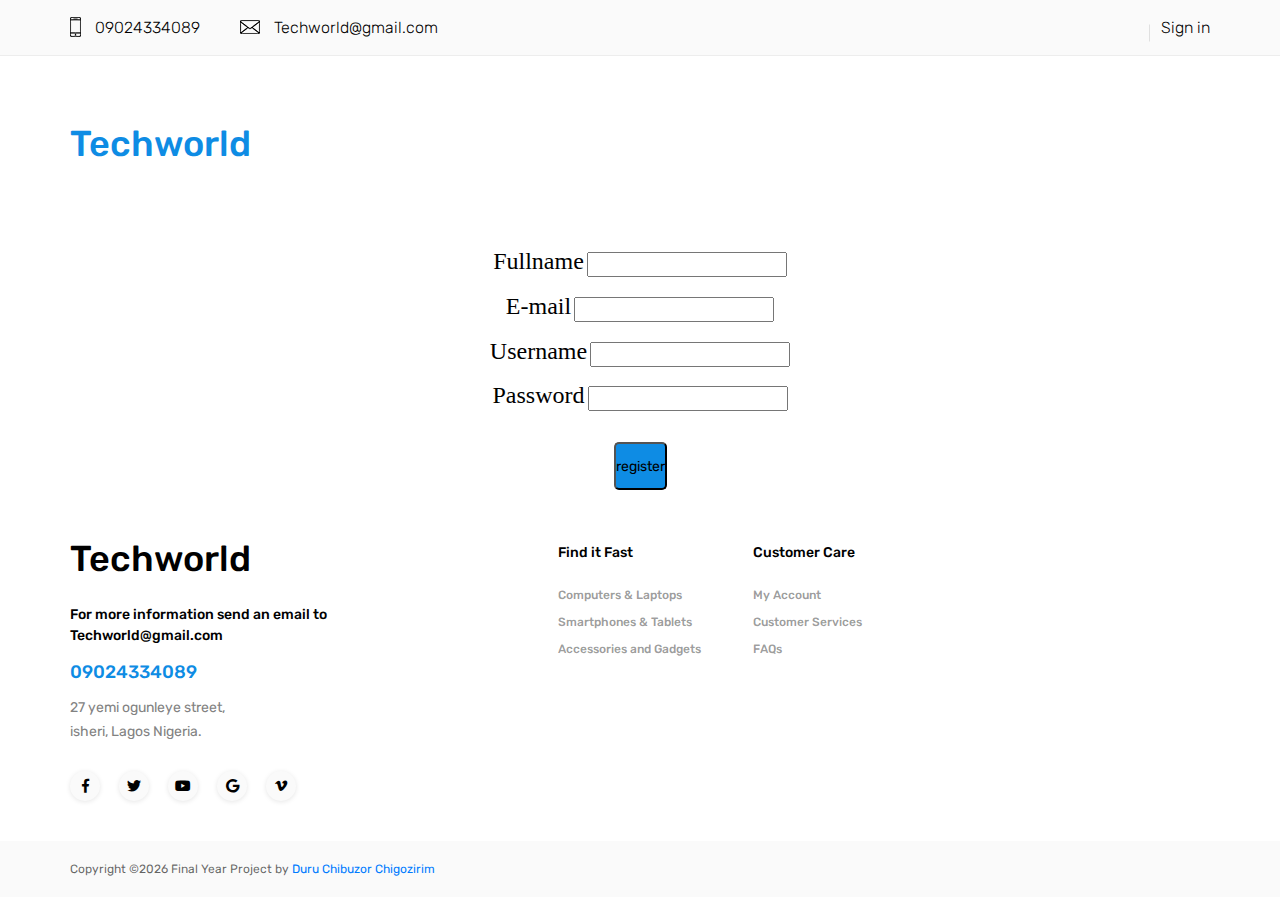
==== commit 71e8ec72: "implement search" ====
--- a/registration.html
+++ b/registration.html
@@ -32,7 +32,7 @@
 				<div class="row">
 					<div class="col d-flex flex-row">
 						<div class="top_bar_contact_item"><div class="top_bar_icon"><img src="images/phone.png" alt=""></div>09024334089</div>
-						<div class="top_bar_contact_item"><div class="top_bar_icon"><img src="images/mail.png" alt=""></div><a href="mailto:fastsales@gmail.com">duruchibuzor2015@gmail.com</a></div>
+						<div class="top_bar_contact_item"><div class="top_bar_icon"><img src="images/mail.png" alt=""></div><a href="mailto:fastsales@gmail.com">Techworld@gmail.com</a></div>
 						<div class="top_bar_content ml-auto">
 							<div class="top_bar_menu">
 								<ul class="standard_dropdown top_bar_dropdown">
@@ -58,7 +58,7 @@
 					<!-- Logo -->
 					<div class="col-lg-2 col-sm-3 col-3 order-1">
 						<div class="logo_container">
-							<div class="logo"><a href="#">Gadget.Ng</a></div>
+							<div class="logo"><a href="#">Techworld</a></div>
 						</div>
 					</div>
 
@@ -67,15 +67,7 @@
 					<!-- Wishlist -->
 					
 							<!-- Cart -->
-							<div class="cart">
-								<div class="cart_container d-flex flex-row align-items-center justify-content-end">
-									<div class="cart_icon">
-										<img src="images/cart.png" alt="">
-										<div class="cart_count"><span>10</span></div>
-									</div>
-									<div class="cart_content">
-										<div class="cart_text"><a href="#">Cart</a></div>
-										<div class="cart_price">$85</div>
+							
 									</div>
 								</div>
 							</div>
@@ -113,9 +105,9 @@
 				<div class="col-lg-3 footer_col">
 					<div class="footer_column footer_contact">
 						<div class="logo_container">
-							<div class="logo"><a href="#">Gadget.Ng</a></div>
-						</div>
-						<div class="footer_title">For more information send an email to duruchibuzor2015@gmail.com</div>
+							<div class="logo"><a href="#">Techworld</a></div>
+						</div>
+						<div class="footer_title">For more information send an email to Techworld@gmail.com</div>
 						<div class="footer_phone">09024334089</div>
 						<div class="footer_contact_text">
 							<p>27 yemi ogunleye street,</p>
@@ -123,7 +115,7 @@
 						</div>
 						<div class="footer_social">
 							<ul>
-								<li><a href="facebook.com/buchi duru"><i class="fab fa-facebook-f"></i></a></li>
+								<li><a href="#"><i class="fab fa-facebook-f"></i></a></li>
 								<li><a href="#"><i class="fab fa-twitter"></i></a></li>
 								<li><a href="#"><i class="fab fa-youtube"></i></a></li>
 								<li><a href="#"><i class="fab fa-google"></i></a></li>
@@ -132,6 +124,71 @@
 						</div>
 					</div>
 				</div>
+				<div class="col-lg-2 offset-lg-2">
+					<div class="footer_column">
+						<div class="footer_title">Find it Fast</div>
+						<ul class="footer_list">
+							<li><a href="compcat.php">Computers & Laptops</a></li>
+					
+						
+							<li><a href="smartphones.php">Smartphones & Tablets</a></li>
+							<li><a href="#">Accessories and Gadgets</a></li>
+						</ul>
+						<div class="footer_subtitle"></div>
+						<ul class="footer_list">
+							<li><a href="#"></a></li>
+						</ul>
+					</div>
+				</div>
+
+				
+
+				<div class="col-lg-2">
+					<div class="footer_column">
+						<div class="footer_title">Customer Care</div>
+						<ul class="footer_list">
+							<li><a href="#">My Account</a></li>
+							
+						
+							<li><a href="#">Customer Services</a></li>
+							
+							<li><a href="#">FAQs</a></li>
+							
+						</ul>
+					</div>
+				</div>
+
+			</div>
+		</div>
+	</footer>
+
+	<!-- Copyright -->
+
+	<div class="copyright">
+		<div class="container">
+			<div class="row">
+				<div class="col">
+					
+					<div class="copyright_container d-flex flex-sm-row flex-column align-items-center justify-content-start">
+						<div class="copyright_content"><!-- Link back to Colorlib can't be removed. Template is licensed under CC BY 3.0. -->
+Copyright &copy;<script>document.write(new Date().getFullYear());</script> Final Year Project<i class="" aria-hidden=""></i> by <a href="" target="_blank"> Duru Chibuzor Chigozirim</a>
+<!-- Link back to Colorlib can't be removed. Template is licensed under CC BY 3.0. -->
+</div>
+						
+					</div>
+				</div>
+			</div>
+		</div>
+	</div>
+</div>
+				
+						</div>
+					</div>
+				</div>
+			</div>
+		</div>
+	</div>
+</div>
 
 				
 	<!-- Copyright -->
--- a/styles/responsive.css
+++ b/styles/responsive.css
@@ -1,4 +1,4 @@
-@charset "utf-8";
+	@charset "utf-8";
 /* CSS Document */
 
 /******************************
